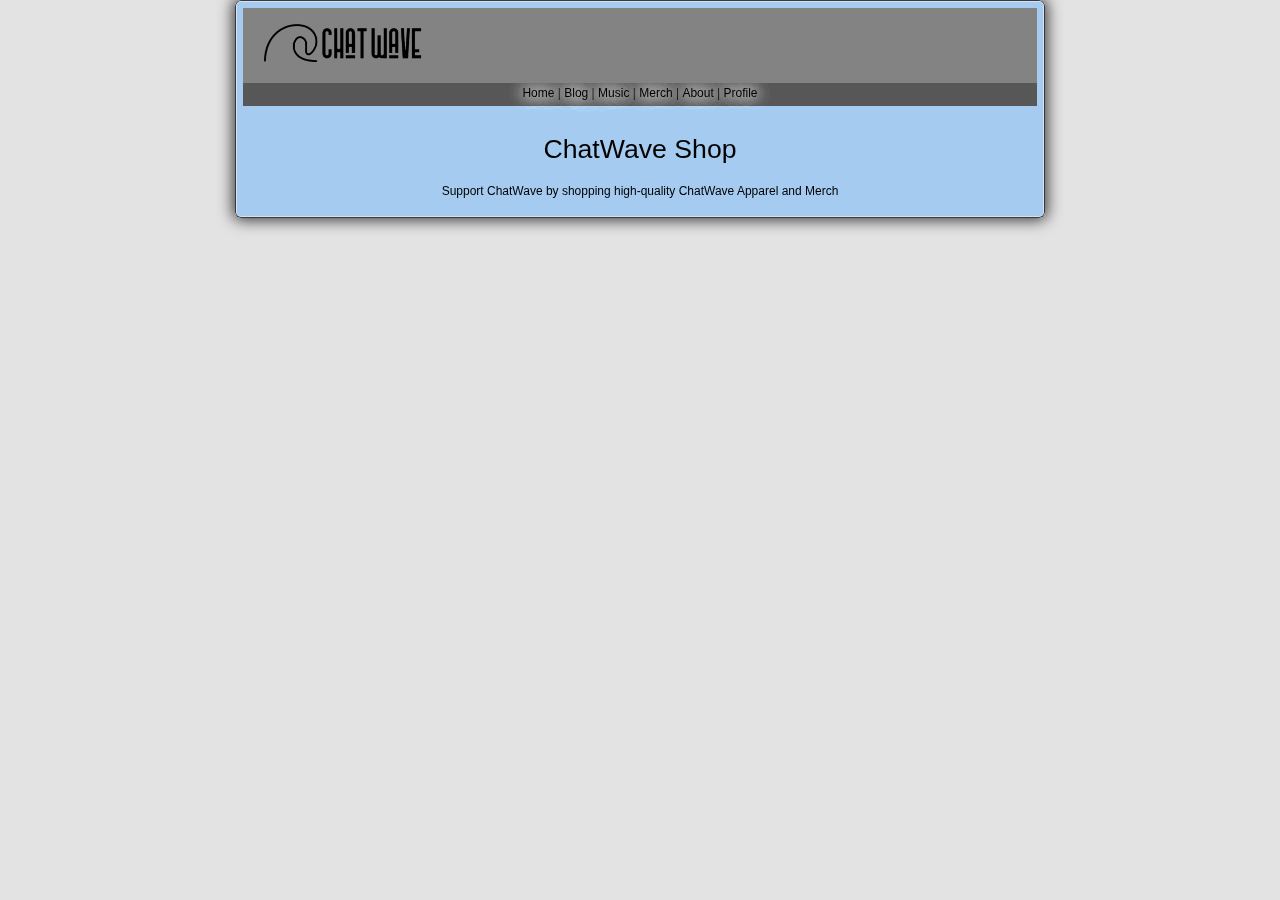
==== merch.html @ 29eb219a "Add files via upload" ====
<!DOCTYPE html>
<html lang="en">

<head>
    <meta charset="UTF-8">
    <meta name="viewport" content="width=device-width, initial-scale=1.0">
    <title>About ChatWave</title>
    <link rel="stylesheet" href="merch.css">
    <link rel="stylesheet" href="https://cdnjs.cloudflare.com/ajax/libs/font-awesome/5.15.1/css/all.min.css">

</head>

<body>
 <div class="scene">
        <div class="card">
            <div class="container card__face card__face--front">
                <nav class="">
                    <div class="top">
                        <div class="left">
                            <a href="index.html">
                                <img class="logo logo-fallback" src="logo.png"
                                    alt="SpaceHey" fetchpriority="high" style="aspect-ratio: 55/14;">
                            </a>
                        </div>
        
                       
                    </div>
                    <ul class="links">
                        <li class="active"><a href="index.html">Home</a></li>
        
                        <li class=""><a href="blog.html">Blog</a></li>
          <li class=""><a href="music.html">Music</a></li>
                        <li class="special "><a href="merch.html">Merch </a></li>
                        <li class=""><a href="about.html">About</a></li>
                        <li class="special "><a href="profile.html">Profile </a></li>
                        
                    </ul>
                </nav>
        </nav>

  <h1>ChatWave Shop</h1>

  <h3>Support ChatWave by shopping high-quality ChatWave Apparel and Merch</h3>
    
</body>

</html>
---- merch.css ----
* {
    box-sizing: border-box;
}

@keyframes windowOpen {
    0% {
        opacity: 0.3;
        transform: perspective(200px) rotateX(0.75deg) translateY(-5px) scale(0.985);
    }

    to {
        opacity: 1;
        transform: perspective(200px) rotateX(0) rotateY(0) translateY(0) scale(1);
    }
}

@font-face {
    font-family: "Segoe UI";
    src: url("./fonts/normal/segoeui.eot");
    src: local("Segoe UI"), local("Segoe"), local("Segoe WP"),
        url("https://win7.nota-robot.com/fonts/normal/segoeui.eot?#iefix") format("embedded-opentype"),
        url("https://win7.nota-robot.com/fonts/normal/segoeui.woff") format("woff"),
        url("https://win7.nota-robot.com/fonts/normal/segoeui.svg#SegoeUI") format("svg");
    font-weight: normal;
    font-style: normal;
}

@font-face {
    font-family: "Segoe UI Semibold";
    src: url("./fonts/semibold/seguisb.eot");
    src: local("Segoe Semibold"), local("Segoe WP Semibold"),
        url("https://win7.nota-robot.com/fonts/semibold/seguisb.eot?#iefix") format("embedded-opentype"),
        url("https://win7.nota-robot.com/fonts/semibold/seguisb.woff") format("woff"),
        url("https://win7.nota-robot.com/fonts/semibold/seguisb.svg#SegoeUISemibold") format("svg");
    font-weight: normal;
    font-style: normal;
}

@font-face {
    font-family: "Segoe UI Bold";
    src: url("https://win7.nota-robot.com/fonts/bold/segoeuib.eot");
    src: local("Segoe Bold"), local("Segoe WP Bold"),
        url("https://win7.nota-robot.com/fonts/bold/segoeuib.eot?#iefix") format("embedded-opentype"),
        url("https://win7.nota-robot.com/fonts/bold/segoeuib.woff") format("woff"),
        url("https://win7.nota-robot.com/fonts/bold/segoeuib.svg#SegoeUI") format("svg");
    font-weight: normal;
    font-style: normal;
}

@font-face {
    font-family: "Segoe UI Light";
    src: url("https://win7.nota-robot.com/fonts/light/segoeuil.eot");
    src: local("Segoe UI Light"), local("Segoe WP Light"),
        url("https://win7.nota-robot.com/fonts/light/segoeuil.eot?#iefix") format("embedded-opentype"),
        url("https://win7.nota-robot.com/fonts/light/segoeuil.woff") format("woff"),
        url("https://win7.nota-robot.com/fonts/light/segoeuil.svg#SegoeUI") format("svg");
    font-weight: normal;
    font-style: normal;
}

body {
    /* background-image: url(https://external-media.spacehey.net/media/sdn7meUeWIXeenMOhhumZzbGHheMZe_rUscErpxXb7zw=/https://static.miraheze.org/windowswallpaperwiki/5/50/Img0_%28Windows_7%29.jpg); */
    background: url('./ezgif.com-video-to-gif.gif');
    background-size: cover;
    background-attachment: fixed;
    background-position: center;
}

nav .top {
    background: none;
}

main {
    background: none;
}

nav .links {
    background: none;
}

nav .links a {
    text-shadow: 0px 0px 16px #ffffff, 0px 0px 16px #ffffff, 0px 0px 16px #ffffff,
        0px 0px 16px #ffffff !important;
}

* {
    font-size: 9pt !important;
    font-family: Segoe UI, sans-serif !important;
    color: black !important;
    text-decoration: none !important;
    cursor: context-menu !important;
    font-weight: normal !important;
}

.container:before {
    border-radius: 6px;
    height: 100%;
    left: 0;
    top: 0;
    box-shadow: 0px 0px 15px 2px #000000c3,
        inset 0px 0px 0px 1px var(--aero-black), inset 0px 0px 0px 2px #d9e2eb;
    background: linear-gradient(#fff0 20%,
            hsla(0, 0%, 100%, 0.7) 29%,
            transparent 29.3%);
}

.container {
    animation: 0.5s windowOpen cubic-bezier(0.19, 1, 0.22, 1);
    box-shadow: 0 0 15px 2px #000000c3, inset 0 0 0 1px var(--aero-black),
        inset 0 0 0 2px #d9e2eb;
    background: linear-gradient(-139deg,
            rgba(135, 173, 190, 0.47) 0%,
            rgba(0, 0, 0, 0) 25%),
        var(--aero-accent);
    border-radius: 6px;
    -webkit-backdrop-filter: blur(3px);
    backdrop-filter: blur(3px);
    padding: 8px;
}

:root {
    --accent: #74b8fc;
    --aero-white: #ffffff7a;
    --aero-black: #000000bd;
    --saturation: 100%;
    --brightness: 100%;
    --intensity: 80%;
    --aero-color: rgba(116, 184, 252, calc(0.7 * var(--intensity)));
    --aero-accent: color-mix(in srgb,
            #000,
            color-mix(in srgb, var(--aero-color) var(--saturation), transparent) var(--brightness));
}

footer {
    background: none !important;
}

.container {
    background-image: url("./future.mp4");
    background-position: center;
    background-attachment: fixed;
    background-size: cover;
}

.logout-btn {
    color: black;
}

.logout-btn,
.blog-entry .kudos-btn {
    color: black !important;
    font-size: 9pt;
    outline: none;
    border: solid thin #707070 !important;
    border-radius: 3px;
    min-width: 60px;
    padding: 2px 12px;
    box-shadow: inset 0 0 0 1px var #ffffff7a !important;
    background: linear-gradient(180deg,
            rgba(242, 242, 242, 1) 0%,
            rgba(235, 235, 235, 1) 40%,
            rgba(221, 221, 221, 1) 40%,
            rgba(207, 207, 207, 1) 100%) !important;
    position: relative;
    z-index: 1;
    transition: opacity 0.35s linear;
    text-decoration: none !important;
}

button {
    outline: none;
    border: solid thin #707070 !important;
    border-radius: 3px;
    min-width: 60px;
    padding: 2px 12px;
    box-shadow: inset 0 0 0 1px var #ffffff7a !important;
    background: linear-gradient(180deg,
            rgba(242, 242, 242, 1) 0%,
            rgba(235, 235, 235, 1) 40%,
            rgba(221, 221, 221, 1) 40%,
            rgba(207, 207, 207, 1) 100%) !important;
    position: relative;
    z-index: 1;
    transition: opacity 0.35s linear;
    cursor: context-menu !important;
}

button:hover {
    border: solid thin #3c7fb1 !important;
}

button:before {
    position: absolute;
    content: "";
    top: 0;
    right: 0;
    bottom: 0;
    left: 0;
    background: linear-gradient(180deg,
            rgba(234, 246, 253, 1) 0%,
            rgba(217, 240, 252, 1) 40%,
            rgba(190, 230, 253, 1) 40%,
            rgba(167, 217, 245, 1) 100%) !important;
    z-index: -1;
    transition: opacity 0.35s linear;
    opacity: 0;
    border-radius: 3px;
}

button:hover:before {
    opacity: 1;
}

button:after {
    box-shadow: inset 0 0 0 1px #95ade474 !important;
    position: absolute;
    content: "";
    top: 0;
    right: 0;
    bottom: 0;
    left: 0;
    background: linear-gradient(180deg,
            rgba(229, 244, 252, 1) 0%,
            rgba(196, 229, 246, 1) 40%,
            rgba(152, 209, 239, 1) 40%,
            rgba(104, 179, 219, 1) 100%) !important;
    z-index: -1;
    transition: opacity 0.1s linear;
    opacity: 0;
    border-radius: 3px;
}

button:active:after {
    opacity: 1;
}

button {
    height: 22px;
    font-size: 9pt;
}

h1 {
    margin-top: 20pt;
    font-size: 20pt !important;
}

.profile .contact,
.profile .url-info,
.profile .table-section,
.setting-section,
.home-actions {
    border: none !important;
}

.heading {
    background: none !important;
}

h4 {
    font-size: 11pt !important;
    padding-bottom: 2px;
}

input[type="text"] {
    border-top: solid thin #abadb3;
    border-left: solid thin #e2e3ea;
    border-bottom: solid thin #e3e9ef;
    border-right: solid thin #dbdfe6;
    outline: none;
    box-shadow: inset 0 0 0 1px var(--aero-white);
}

td {
    border-top: solid thin #abadb3;
    border-left: solid thin #e2e3ea;
    border-bottom: solid thin #e3e9ef;
    border-right: solid thin #dbdfe6;
    outline: none;
    box-shadow: inset 0 0 0 1px #ffffff57;
    background: #ffffffba !important;
    border-radius: 2px;
}

.general-about .profile-pic img {
    background-image: url("https://external-media.spacehey.net/media/sIusA89ZQU_CvoDKSI7Y5euTWx2CtCDAkBGE9fPUA7Dk=/https://i.ibb.co/QfNrLwY/active-animated-from-2.png");
    max-height: 149px;
    width: 144px;
    max-width: 100%;
    border: 0px solid rgba(0, 0, 0, 0);
    padding: 25px;
    padding-top: 19px;
    border-radius: 2px;
}

.general-about .profile-pic {
    height: 138px;
}

.form-popup-bg {
    position: absolute;
    top: 0;
    left: 0;
    right: 0;
    bottom: 0;
    display: flex;
    flex-direction: column;
    align-content: center;
    justify-content: center;
    background-color: rgba(94, 110, 141, 0.9);
    opacity: 0;
    visibility: hidden;
    transition: opacity 0.3s 0s, visibility 0s 0.3s;
    overflow-y: auto;
    z-index: 10000;
}

.form-popup-bg.is-visible {
    opacity: 1;
    visibility: visible;
    transition: opacity 0.3s 0s, visibility 0s 0s;
}

.form-container {
    background-color: #2d3638;
    border-radius: 10px;
    box-shadow: 0 10px 20px rgba(0, 0, 0, 0.19), 0 6px 6px rgba(0, 0, 0, 0.23);
    display: flex;
    flex-direction: column;
    width: 100%;
    max-width: 700px;
    margin-left: auto;
    margin-right: auto;
    position: relative;
    padding: 40px;
    color: #fff;
}

.close-button {
    background: none;
    color: #fff;
    width: 40px;
    height: 40px;
    position: absolute;
    top: 0;
    right: 0;
    border: solid 1px #fff;
}

.form-popup-bg:before {
    content: '';
    background-color: #fff;
    opacity: 0.25;
    position: absolute;
    top: 0;
    left: 0;
    right: 0;
    bottom: 0;
}








a {
    color: rgb(70, 65, 65);
}

.site-footer {
    background-color: #333;
    color: #fff;
    padding: 20px 0;
}

.footer-content {
    display: flex;
    justify-content: space-between;
    padding: 0 20px;
}

.footer-section {
    flex: 1;
    margin-right: 20px;
}

.footer-section:last-child {
    margin-right: 0;
}

.footer-links {
    list-style: none;
    padding: 0;
}

.footer-links li {
    margin-bottom: 10px;
}

.footer-links a {
    color: #fff;
    text-decoration: none;
}

.footer-links a:hover {
    text-decoration: underline;
}

.footer-bottom {
    text-align: center;
}

footer {
    text-align: center;
    font-size: 70%;

    padding: 10px 5px;
    background-color: #e3e3e3;
}

footer img {
    display: inline-block;
    vertical-align: middle;
}

footer p {
    vertical-align: middle;
    margin: 10px 0 5px 0;
    font-size: 90%;
}

footer .copyright {
    font-size: 80%;
    text-decoration: underline;
    text-decoration-thickness: 0.5px;
}

html {
    line-height: 1.225;
}

html,
body {
    margin: 0;
    padding: 0;
}

body {
    background-color: #e3e3e3;
    font-family: verdana, arial, sans-serif, helvetica;
}

.container {
    width: 810px;
    max-width: 100%;
    margin: 0 auto 10px;
    text-align: center;
}

time.ago {
    opacity: 0;
}

.soon {
    opacity: 0.7;
}

details summary {
    cursor: pointer;
    user-select: none;
}

a {
    color: #1e40af;
    text-decoration: none;
}

a:hover,
a:active,
.blog-entry .kudos-btn:hover,
.blog-entry .kudos-btn:active {
    color: #c00;
    text-decoration: underline;
}

p,
ol li,
ul:not(nav .links):not(footer .links) li {
    font-size: 0.875em;
    font-size: max(0.875em, 12px);
}

ol li ol li {
    font-size: 100%;
}

ul {
    padding-left: 20px;
}

nav {
    color: white;
    font-size: 72%;
    font-size: max(72%, 12px);
    text-align: center;
}

.nav-info {
    background: #f9c56c;
    color: black;
    padding: 12px 10px;
    font-weight: bold;
}

.nav-info p {
    margin: 0;
}

.nav-info.light {
    background: #fcdbb8;
}

nav .top {
    background: #838383;
    padding: 15px 10px 14px 10px;
    display: flex;
    position: relative;
}

nav .top a {
    text-decoration: none;
    color: inherit;
}

nav .top a:hover {
    text-decoration: underline;
}

nav .top div {
    display: inline-block;
    vertical-align: top;
}

nav .top .left a {
    text-decoration: none;
    color: inherit;
}

nav .top .left img {
    margin: 0 0 0 6px;
}

nav .top .left .logo {
    width: 165px;
    height: 42px;
}

nav .top .left .logo.april-fools:hover {
    animation: rotate 6s infinite linear;
}

@keyframes rotate {
    from {
        transform: rotate(0deg);
    }

    to {
        transform: rotate(-359deg);
    }
}

nav .top .left .christmas,
nav .top .left .special-icon {
    height: 42px;
    width: auto;
}

nav .top .center {
    text-align: center;
    flex: 1;
}

nav .top .center form {
    margin-top: -2px;
    width: 100%;
}

nav .top .right {
    text-align: right;
}

nav .top .right .support-right {
    margin-top: 5px;
}

nav .links {
    background-color: #575757;
    padding: 3.5px 16px;
}

nav .links .icon {
    vertical-align: -0.41em;
}

nav .links,
footer .links {
    margin: 0;
    list-style: none;
}

footer .links {
    font-size: 0.875em;
    margin: 16px 0 5px 0;
    padding: 0;
    text-align: center;
}

nav .links li,
footer .links li {
    display: inline-block;
}

nav .links li.active a {
    font-weight: bold;
}

nav .links li:not(:last-child)::after,
footer .links li:not(:last-child)::after {
    content: " | ";
    color: black;
}

nav .links li {
    min-height: 1.4em;
}

nav .links a {
    text-decoration: none;
    color: white;
    text-shadow: 0 0 7px #095dc3;
    /*to improve the color contrast*/
    font-size: 0.98em;
    font-size: max(0.98em, 12px);
}

nav .links a:hover {
    text-decoration: underline;
    color: #040c5c;
}

nav .links .special a {
    color: #ffff33;
}

main {
    background: white;
    color: black;
    padding: 6px 0px;
    font-size: 80%;
}

main .left,
main .right {
    padding: 10px;
}

footer {
    text-align: center;
    font-size: 70%;
    margin: 10px 0 10px;
    padding: 10px 5px;
    background-color: #e3e3e3;
}

footer img {
    display: inline-block;
    vertical-align: middle;
}

footer p {
    vertical-align: middle;
    margin: 10px 0 5px 0;
    font-size: 90%;
}

footer .copyright {
    font-size: 80%;
    text-decoration: underline;
    text-decoration-thickness: 0.5px;
}

.welcome {
    background: #b1b1b1;
    background-position: center center;
    background-size: cover;
    padding: 5px;
    margin: 0 0 10px 0;
}

.welcome img {
    margin: 5px auto;
    height: 35px;
    max-width: 100%;
    display: block;
}

.welcome.standalone {
    margin: 0 auto 15px auto;
    width: 300px;
}

.indie-box {
    outline: 1px solid #039;
    margin: 20px 0 10px 0;
    padding: 5px 5px 15px 5px;
    text-align: center;
    font-weight: bold;
}

.indie-box p {
    margin: 8px 0 0 0;
}

.indie-box .more-details {
    font-size: 90%;
    font-weight: normal;
}

.indie-box .donate-link {
    display: block;
}

.indie-box .donate-btn {
    width: 135px;
    max-width: 100%;
    margin-top: 10px;
    aspect-ratio: 147/47;
}

.box {
    text-align: center;
    border: 1px solid #039;
    margin: 0 0 10px 0;
    padding: 5px 5px 15px 5px;
    color: #039;
}

.box.standalone {
    width: 300px;
    max-width: 100%;
    margin: 0 auto;
}

.box h4,
.box p {
    margin: 0;
    padding: 0;
}

.box td.label {
    min-width: 61px;
}

.box label {
    color: black;
}

.box form table {
    margin-left: auto;
    margin-right: auto;
    max-width: 100%;
}

.box .remember td,
.box .buttons td {
    padding-bottom: 8px;
}

.box .email td,
.box .password td {
    text-align: right;
}

.box .email input,
.box .password input {
    width: 100%;
    max-width: 100%;
}

.box .email td {
    padding-top: 8px;
}

.box .password td {
    padding-bottom: 8px;
}

.box .remember,
.box .forgot {
    font-size: 80%;
    font-size: max(80%, 12px);
}

.box .remember label {
    vertical-align: top;
}

.box .forgot {
    float: right;
    text-align: right;
    font-weight: bold;
    display: block;
}

.box button {
    text-transform: uppercase;
    padding: 2px 5px;
    cursor: pointer;
    border-width: 1px;
    border-style: solid;
}

.login_btn {
    background: white;
    border-color: #b1b1b1 #1f1f1f #1f1f1f #b1b1b1;
    color: #4368b4;
}

.signup_btn,
.login_btn.standalone {
    font-weight: bold;
    background: #000000;
    color: white;
}

.login_btn.standalone,
.signup_btn.standalone {
    width: 100%;
}

.home .new-people,
.user-home .new-people,
.home .spa {
    margin-right: 8px;
}

.invite-tip {
    font-size: 0.8em;
    display: inline-block;
    margin: 0;
}

.value-info .icon {
    height: 1.2em;
    width: 1.2em;
    vertical-align: -0.25em;
    margin-left: 0.3em;
}

.value-info p {
    text-align: right;
}

.value-info p:not(:first-child) {
    margin-top: 5px;
}

.value-info p:not(:last-child) {
    margin-bottom: 5px;
}

.new-people {
    border: 1px solid #575757;
}

.new-people .top {
    background-color: #575757;
    overflow-wrap: break-word;
    word-break: break-word;
}

.new-people .top,
.new-people .inner {
    padding: 4px 8px;
}

.new-people h4,
.new-people p {
    margin: 0;
    padding: 0;
}

.new-people p {
    font-weight: bold;
    width: 100%;
    text-align: center;
    overflow-wrap: break-word;
    word-break: break-word;
}

.new-people.cool .inner {
    display: flex;
    overflow-x: auto;
}

.new-people .person {
    margin: 5px 10px;
    width: 80px;
    min-height: 100px;
    display: inline-block;
    align-self: flex-end;
}

.new-people .person img:not(.icon) {
    max-width: 80px;
    max-height: 80px;
    margin: 5px auto 0 auto;
    display: block;
}

.new-people .view-more {
    margin: 5px 10px;
    min-width: 80px;
    min-height: 100px;
    display: inline-block;
    display: flex;
    justify-content: center;
    align-items: center;
}

.top h4 {
    color: white;
}

.spa {
    margin: 14px 0 3px 0;
}

.spa .heading {
    background: #575757;
    padding: 2px 7px;
}

.spa.orange .heading {
    background: #575757;
}

.spa .heading h4 {
    margin: 0;
    display: inline-block;
}

.spa:not(.specials) .inner {
    padding: 6px 5px 3px 5px;
}

.spa:not(.specials) .inner img {
    width: 100%;
    cursor: pointer;
}

.spa.specials .inner .details {
    min-height: 106px;
    margin-right: 0;
}

.user-home .spa.specials .inner .details {
    font-size: 97%;
}

.music .heading,
.specials .heading,
.bulletin-preview .heading,
.blog-sub-preview .heading {
    background: #575757;
    padding: 5px 7px;
    margin: 10px 8px 10px 0;
    color: white;
}

.spa.specials .heading {
    margin: 0 0 5px 0;
}

.spa.specials .inner {
    padding: 6px 13px 10px 13px;
}

.user-home .specials:not(.spa) .heading,
.user-home .bulletin-preview .heading,
.user-home .blog-sub-preview .heading {
    margin: 25px 0 10px 0;
}

.user-home .specials.spa {
    margin-top: 25px;
}

.user-home .blog-sub-preview {
    margin-bottom: 18px;
}

.user-home .blog-sub-preview .blog-entries {
    padding: 0 7px;
}

.music .heading a.more,
.specials .heading a.more,
.friends .heading a.more,
.new-people .top a.more,
.bulletin-preview .heading a.more,
.blog-sub-preview .heading a.more,
.spa .heading .spa-info {
    float: right;
    margin-top: 1px;
    font-size: 80%;
    color: white;
}

.music .heading h4,
.specials .heading h4,
.new-people .top h4,
.bulletin-preview .heading h4,
.blog-sub-preview .heading h4 {
    margin: 0;
    font-size: 0.9em;
    display: inline-block;
}

.bulletin-preview table {
    margin-bottom: 15px;
}

.music .inner,
.specials .inner {
    padding: 6px 15px 10px 15px;
    min-height: 120px;
}

.music .inner .cover,
.specials .inner .image {
    float: left;
    margin: 0 20px 5px 0;
    display: block;
}

.music .inner .cover img,
.specials .inner .image img {
    width: 110px;
    max-width: 100%;
    display: block;
    aspect-ratio: 1/1;
}

.specials .inner .image.tall img {
    width: auto;
    height: 110px;
    aspect-ratio: unset;
}

.music .inner .details,
.specials .inner .details {
    margin: 0 7px 0 0;
    display: block;
}

.music .inner .details h4,
.specials .inner .details h4 {
    margin: 2px 0 0 0;
}

.specials .inner h4.inner-heading {
    margin: 0 0 10px 0;
}

.music .inner .details h5,
.specials .inner .details h5 {
    margin: 3px 0 0 0;
}

.music .inner .details p,
.specials .inner .details p {
    margin: 7px 0 0 0;
}

.info-area {
    padding: 10px;
    width: 100%;
}

.info-box {
    border: 1px solid #575757;
    background: #b1b1b1;
    padding: 5px 5px 30px 5px;
    position: relative;
}

.info-box:not(:last-child) {
    border-right-width: 0px;
}

.info-box p {
    font-size: 90%;
    font-size: max(90%, 12px);
    margin: 0;
}

.info-box h3 {
    color: black;
    margin: 0;
    margin-bottom: 5px;
}

.info-box .link {
    text-align: right;
    margin-top: 10px;
    position: absolute;
    bottom: 10px;
    right: 10px;
}

.info-box .link:not(a) {
    color: #c00;
}

.updates {
    padding: 0;
    margin: 0;
    list-style: none;
}

.updates li {
    margin: 0 0 10px 0;
    display: list-item;
    list-style-type: "Â»";
    padding-inline-start: 1ch;
}

.profile h1 {
    font-size: 1.5em;
    margin: 0 0 10px 0;
}

.general-about .profile-pic {
    display: block;
    float: left;
    margin: 0 15px 8px 0;
    height: 160px;
}

.general-about .profile-pic img {
    max-width: 160px;
    max-height: 160px;
}

.general-about .details {
    display: block;
}

.general-about .details.below {
    width: 100%;
    display: inline-block;
}

.profile .mood {
    width: 100%;
    display: inline-block;
}

.profile .mood p {
    margin: 0 0 8px 0;
}

.profile .contact,
.profile .url-info,
.profile .table-section,
.setting-section,
.home-actions {
    width: 100%;
    border: 2px solid #60a5fa;
    margin: 10px 0;
}

.setting-section {
    margin: 15px 0;
}

.profile .contact .heading,
.profile .table-section .heading,
.setting-section .heading,
.home-actions .heading {
    background: #60a5fa;
    color: white;
    padding: 2px 7px;
}

.profile .contact .heading h4,
.profile .table-section .heading h4,
.profile .blurbs .heading h4,
.profile .friends .heading h4,
.blog-entry .comments .heading h4,
.bulletin .comments .heading h4,
.home-actions .heading h1,
.setting-section .heading h4,
.statistics .heading h4 {
    margin: 0;
    display: inline-block;
}

.profile .contact .f-row {
    margin: 7px;
    font-weight: bold;
    font-size: 0.875em;
}

.profile .url-info {
    padding: 4px 7px;
}

.profile .url-info p {
    font-size: 100%;
    margin: 0;
    word-break: break-all;
}

.profile .url-info.view-full-profile {
    text-align: center;
}

table.details-table {
    width: 100%;
}

.details-table td:first-child {
    background: #bfdbfe;
    color: #1d4ed8;
    font-weight: bold;
    width: 33%;
}

.details-table td {
    background: #dbeafe;
    vertical-align: top;
}

.details-table.left-big td:first-child {
    width: unset;
}

.details-table.left-big td {
    width: 33%;
}

.details-table td p {
    margin: 0;
    overflow-wrap: break-word;
    word-break: break-word;
}

.details-table td * {
    max-width: 100%;
}

.profile .blurbs {
    margin: 20px 0;
}

.profile .blurbs .heading,
.profile .friends .heading {
    background: #f9c56c;
    color: #ed0707;
    padding: 2px 7px;
}

.blog-entry .comments .heading,
.bulletin .comments .heading {
    padding: 10px 7px;
    border-top: 2px solid rgba(0, 0, 0, 0.4);
    margin-top: 10px;
}

.blog-category .right h2 {
    overflow-wrap: break-word;
    word-break: break-word;
}

.edit-link {
    font-size: 90%;
}

.edit-link.right-side {
    text-align: right;
    margin: 3px 5px 4px 5px;
}

.settings-sessions-table {
    margin: 10px 0 0 0;
    width: 100%;
    text-align: left;
    overflow-x: auto;
    white-space: nowrap;
}

.logout-btn,
.blog-entry .kudos-btn {
    background: none !important;
    border: none;
    padding: 0 !important;
    cursor: pointer;
    user-select: text;
    text-decoration: none;
    color: #1e40af;
}

.logout-btn,
.logout-form {
    color: white;
    display: inline-block;
    font-size: 100%;
}

.logout-btn {
    font-family: revert;
}

.logout-btn:hover,
.logout-btn:active {
    color: inherit;
    text-decoration: underline;
}

.profile .blurbs .inner,
.profile .friends .inner,
.blog-entry .comments .inner,
.bulletin .comments .inner,
.setting-section .inner {
    padding: 7px;
}

.setting-section .inner p:last-child {
    margin-bottom: 0;
}

.profile .blurbs .section {
    margin-bottom: 14px;
}

.profile .blurbs .section h4 {
    margin: 0;
    color: #ed0707;
}

.profile .blurbs .section p,
.profile .friends p,
.blog-entry .comments p,
.bulletin .comments p {
    margin: 0 0 8px 0;
}

.profile .friends .person {
    width: 105px;
    display: inline-block;
    padding: 0 10px 15px 0;
}

.profile .friends .person p {
    color: #666666;
    font-weight: bold;
    width: 100%;
    overflow-wrap: break-word;
    word-break: break-word;
    font-size: 100%;
    text-align: center;
}

.profile .friends .person img:not(.icon) {
    max-width: 95px;
    max-height: 95px;
    display: block;
    margin: 0 auto;
}

.count {
    color: #d32626;
}

.comment-replies {
    padding: 0 5px;
    border: 5px solid white;
    margin-top: 10px;
}

.comment-reply {
    padding: 10px 5px;
}

.comment-reply:not(:first-child) {
    border-top: 1px solid black;
}

.comment-reply p {
    margin: 0;
}

table.comments-table,
table.music-table,
table.bulletin-table,
table.forum-table,
table.groups-table {
    width: 100%;
    overflow-wrap: break-word;
    word-break: break-word;
}

table.forum-table,
table.groups-table,
table.bulletin-table {
    border-collapse: collapse;
    border-spacing: 0;
}

.forum-table th,
.forum-table td,
.groups-table th,
.groups-table td,
.bulletin-table th,
.bulletin-table td {
    border: 1px solid black;
    padding: 7px;
}

.forum-table th.subject,
.forum-table td.subject,
.groups-table th.name,
.groups-table td.name {
    width: 100%;
}

.groups-table td.name {
    text-align: left;
    vertical-align: top;
}

.groups-table td.name p {
    margin: 3px 10px;
}

.forum-table th:not(.subject),
.forum-table td:not(.subject),
.groups-table th:not(.name),
.groups-table td:not(.name) {
    width: auto;
    white-space: nowrap;
}

.comments-table p,
.music-table p,
.bulletin-table p,
.forum-table p,
.groups-table p {
    font-size: 100%;
}

.bulletin-table .user-info {
    width: 34%;
}

.forum-table .user-info {
    width: 70px;
    max-height: 70px;
    padding: 0;
}

.forum-table .user-info .profile-pic {
    max-width: 70px;
    max-height: 70px;
    vertical-align: bottom;
    /* to hide gap from link */
}

.forum-table tr.topic-closed {
    opacity: 0.8;
    font-style: italic !important;
}

.forum-table th.subject,
.forum-table td.subject {
    position: relative;
}

.forum-table .pinned {
    font-size: 0.8em;
    color: #332c25;
    margin-top: 2.4px;
    display: inline-block;
    font-weight: bold;
    font-style: italic;
    position: absolute;
    top: 2px;
    left: 4px;
}

.forum-table .pinned .icon {
    height: 1.3em;
    width: 1.3em;
    vertical-align: top;
}

.topic-closed-message {
    overflow: hidden;
    text-align: center;
    color: #545454;
}

.topic-closed-message h5 {
    margin: 18px 0 0 0;
    font-weight: normal;
}

.topic-closed-message h3 {
    margin: 4px 0 27px 0;
}

.topic-closed-message a {
    color: black;
}

.groups-table .group-info {
    width: 90px;
    max-height: 90px;
    padding: 0;
}

.groups-table .group-info .group-pic {
    max-width: 90px;
    max-height: 90px;
    vertical-align: bottom;
    /* to hide gap from link */
}

.bulletin-table p {
    margin: 5px 0;
}

.bulletin-table:not(.preview) .user-info p {
    margin: 0 0 5px 0;
}

.bulletin-table td.subject {
    width: 100%;
}

.bulletin-table td:not(.subject):not(.user-info) {
    white-space: nowrap;
}

.bulletin-table td {
    text-align: center;
    vertical-align: top;
    overflow-wrap: break-word;
    word-break: break-word;
}

.forum-table td,
.groups-table td {
    text-align: center;
    overflow-wrap: break-word;
    word-break: break-word;
}

.forum-table td.reply-count,
.groups-table td.member-count {
    font-size: 110%;
}

.comments-table td:first-child,
.music-table td:first-child {
    background: #f9c56c;
    text-align: center;
    font-weight: bold;
    width: 38%;
}

.comments-table td,
.music-table td {
    background: #fcdbb8;
    vertical-align: top;
}

.comments-table td:first-child img:not(.icon) {
    width: 90px;
    max-width: 100%;
    max-height: 200px;
}

.bulletin-table td:first-child img:not(.icon) {
    width: 80px;
    max-width: 100%;
    max-height: 150px;
}

.comments-table td pre,
.music-table td pre {
    white-space: pre-wrap;
}

.comments-table td *,
.bulletin-table td * {
    max-width: 100%;
}

.comments-table .report {
    font-size: 0.7em;
    float: right;
    margin: 8px 5px !important;
}

.comments-table .pinned {
    font-size: 0.8em;
    float: right;
    color: #332c25;
    margin-top: 2.4px;
    font-weight: bold;
    font-style: italic;
}

.comments-table .pinned .icon {
    height: 1.3em;
    width: 1.3em;
    vertical-align: top;
}

.music-table .cover {
    width: 140px;
    max-width: 100%;
}

.music-table .copyright {
    font-size: 58%;
    opacity: 0.8;
}

.music-table .music-button,
.featured-playlist .music-button {
    text-decoration: none;
}

.music-table .music-button img,
.featured-playlist .music-button img {
    width: 115px;
    max-width: 100%;
    display: inline-block;
}

.featured-playlist {
    width: 100%;
    background: #ffdcba;
    padding: 6px 10px;
    overflow: auto;
    margin-bottom: 10px;
}

.featured-playlist a {
    text-decoration: none;
    color: inherit;
}

.featured-playlist .sponsored {
    margin: -10px 0 5px 0;
    opacity: 0.5;
    font-size: 55%;
}

.featured-playlist h2,
.featured-playlist h4 {
    margin: 5px 0;
}

.featured-playlist .text {
    float: left;
    margin: 10px 20px 10px 0;
}

.featured-playlist .music-button img {
    float: right;
    margin: 15px 0 0 0;
    width: 130px;
}

.notification-overview p {
    margin: 7px;
    font-weight: bold;
}

.notification-overview {
    border-bottom: 2px solid #60a5fa;
}

.notifications-list form {
    display: inline-block;
}

.text-red,
.text-red a {
    color: #ed0707;
}

.text-green,
.text-green a {
    color: #059669;
}

.text-yellow,
.text-yellow a {
    color: #dbae2e;
}

.center-container {
    text-align: center;
    padding: 20px 10px 40px 10px;
    margin: 0 auto;
}

.center-container img {
    max-width: 100%;
}

.home-actions {
    background: #dbeafe;
    font-weight: bold;
}

.home-actions .more-options {
    width: 100%;
    display: inline-block;
    padding: 0 5px;
}

.statistics {
    border: 1.4px solid black;
    text-align: center;
    font-weight: bold;
    width: 150px;
    max-width: 100%;
    margin: 15px 0;
}

.statistics .heading {
    background: #1e40af;
    color: white;
    padding: 2px 7px;
}

.user-home .top-row {
    margin-top: 10px;
}

.user-home .blog-preview h4 {
    margin: 0 0 10px 0;
}

.user-home .blog-preview p {
    overflow-wrap: break-word;
    word-break: break-word;
}

.user-home .new-people {
    margin: 14px 0;
}

.legal .changed h5 {
    margin: 20px 0 5px 0;
}

.legal .changed details {
    margin: 5px 0 20px 0;
    font-size: 0.8em;
}

.simple-container {
    margin: 0 auto 30px auto;
    width: 600px;
    padding: 0 8px;
    max-width: 100%;
}

.edit-info {
    background: #dbeafe;
    border: 1px solid #60a5fa;
    width: 100%;
    padding: 5px;
    overflow-wrap: break-word;
    word-break: break-word;
}

.error,
.success,
.info {
    background: #ff0000;
    color: white;
    padding: 8px 5px;
    margin: 10px 0;
}

.success {
    color: black;
    background: #e6f8dd;
    border: 1.5px solid #a0c99c;
}

.info {
    color: black;
    background: #dbeafe;
    border: 1.5px solid #60a5fa;
}

.twofa-info {
    max-width: 400px;
    margin: 40px auto 10px auto;
}

.big_textarea {
    width: 100%;
    height: 170px;
}

.profile-info {
    border: 2px solid rgba(0, 0, 0, 0.7);
    display: flex;
    align-items: center;
    justify-content: center;
    padding: 15px 5px;
    margin-bottom: 10px;
}

.profile-info .inner {
    font-weight: bold;
    text-align: center;
}

.credits p,
.about p {
    line-height: 145%;
    margin: 0 0 15px 0;
}

.credits h2,
.credits h4,
.about h2,
.about h3 {
    margin: 15px 0 4px 0;
}

.ex {
    font-size: 0.7em;
    background: #545454;
    opacity: 0.7;
    padding: 1px 5px;
    border-radius: 2px;
    color: #e8ece9;
    font-weight: bold;
    margin: 0 2px 0 0;
    vertical-align: 2px;
}

.pagination {
    width: 100%;
    margin: 15px 0 5px 0;
    min-height: 20px;
}

.pagination .next {
    float: right;
}

.blog-entries .entry {
    background: #bfdbfe;
    padding: 8px 10px;
    margin: 0 0 15px 0;
    overflow-wrap: break-word;
    word-break: break-word;
}

.blog-entries .entry .publish-date {
    margin: 0;
    font-weight: bold;
    font-size: 0.7em;
}

.blog-entries .entry .pinned {
    float: right;
}

.blog-entries .entry .inner {
    padding: 5px 10px;
}

.blog-entries .entry .inner .title {
    margin: 4px 0 4px 0;
}

.blog-entries .entry .inner .title a {
    color: inherit;
    text-decoration: none;
}

.blog-entries .entry .inner .category {
    margin: 2px 0 8px 0;
    font-size: 0.75em;
}

.blog-entries .entry .inner p {
    margin: 6px 0;
}

.blog-entry .profile-pic img,
.bulletin .profile-pic img {
    max-width: 110px;
    max-height: 110px;
}

.blog-preview p .pinned .icon {
    margin: 0 5px 0 0;
    height: 0.85rem;
    width: 0.85rem;
    vertical-align: -0.2em;
}

.blog-entry .content,
.bulletin .content,
.topic-box .content,
.reply-box .content {
    padding: 0 10px 0 0;
    overflow: hidden;
    overflow-wrap: break-word;
    word-break: break-word;
}

.blog-entry .content p,
.bulletin .content p,
.topic-box .content p,
.reply-box .content p {
    font-size: 1em;
}

.blog-entry .content pre,
.bulletin .content pre,
.topic-box .content pre,
.reply-box .content pre {
    white-space: pre-wrap;
}

.blog-entry .content *,
.bulletin .content *,
.topic-box .content *,
.reply-box .content * {
    max-width: 100%;
}

.blog-entry .title,
.bulletin .title {
    margin: 3px 0 5px 0;
    overflow-wrap: break-word;
    word-break: break-word;
}

.groups-container h4,
.edit-blog-entry h4,
.bulletin .right h4 {
    margin: 3px 0 5px 0;
    overflow-wrap: break-word;
    word-break: break-word;
}

.edit-blog-entry input[type="text"],
.edit-blog-entry textarea,
.edit-blog-entry .wysiwyg {
    width: 100%;
    margin: 10px 0;
}

.edit-group textarea,
.edit-group .wysiwyg {
    width: 100%;
}

.edit-group input[type="text"],
.edit-group textarea,
.edit-group .wysiwyg {
    margin: 10px 0;
}

.wysiwyg_mode button {
    font-size: 0.95em;
}

div.wysiwyg {
    width: 100% !important;
}

.layout-description .wysiwyg {
    height: 200px;
}

.layout-description .wysiwyg iframe {
    min-height: 170px !important;
}

.edit-blog-entry textarea,
.edit-group textarea {
    min-height: 300px;
}

.edit-blog-entry label,
.edit-group label {
    font-weight: bold;
}

.group-category-label {
    font-size: 0.7em !important;
}

.username-box {
    /* https://stackoverflow.com/a/23086377 */
    background-color: #ffffff;
    color: #545454;
    padding: 4px 1px 3px 4px;
    border: 1px #888888 solid;
    font-size: 9pt;
}

.username-box input {
    margin: 0;
}

.edit-blog-entry .comments label {
    font-weight: normal;
}

.edit-blog-entry .publish,
.edit-group .publish {
    min-height: 30px;
    margin: 15px 0 10px 0;
}

.category-list:not(.discover-groups) {
    padding: 20px 4px 4px 4px;
}

.category-list ul {
    list-style: none;
    padding: 0;
    margin: 10px 0;
}

.category-list li {
    margin-bottom: 5px;
    font-size: 0.9em;
    overflow-wrap: break-word;
    word-break: break-word;
}

.category-list.discover-groups ul {
    margin: 0 0 25px 0;
}

.category-list.discover-groups li {
    display: inline-block;
    margin-right: 17px;
}

.category-list.discover-groups li {
    display: inline-block;
    margin-right: 17px;
}

.group-right h1,
.group-right .description {
    overflow-wrap: break-word;
    word-break: break-word;
}

.text-link {
    text-decoration: none;
    color: inherit;
}

@keyframes bgscroll {
    0% {
        background-position: 0 center;
    }

    50% {
        background-position: -999px center;
    }

    100% {
        background-position: -0 center;
    }
}

.art_banner {
    background: url("https://static.spacehey.net/img/art_icons_banner.png");
    background-repeat: repeat-x;
    color: #ecf2f9;
    text-align: center;
    animation: bgscroll 40s infinite linear;
    height: 50px;
    width: 100%;
    overflow: hidden;
}

.advent-info-link {
    text-decoration: none;
    color: inherit;
}

.advent-info {
    background: #ef4444;
    padding: 30px 5px;
    margin: 15px 0 10px 0;
    font-size: 1.4em;
    color: white;
    font-weight: bold;
    text-align: center;
}

.advent-grid a {
    text-decoration: none;
    color: inherit;
}

.advent-day-box {
    color: white;
    background: #ef4444;
    display: inline-block;
    width: 160px;
    height: 160px;
    max-width: 100%;
    padding: 5px;
    margin: 10px;
    font-weight: bold;
    font-size: 8em;
}

.advent-day-box.closed {
    background: #fca5a5;
    cursor: not-allowed;
}

.email-verify-info,
.account-info {
    margin: 10px 10px 3px 10px;
}

.account-info a {
    color: white;
    text-decoration: underline;
}

.invite-text {
    width: 100%;
    min-height: 90px;
    resize: vertical;
    font-size: 1.3em;
}

.invite-share-links a:hover {
    text-decoration: none;
    color: inherit;
}

.invite-share-links a:hover img {
    transform: scale(1.3);
}

.rss-list>li {
    font-size: 1.1em !important;
    margin-bottom: 8px;
}

.rss-list li ul li {
    margin-top: 4px;
}

.about-banner,
.help-banner,
.press-banner {
    background: #1d4ed8;
    width: 100%;
    padding: 15px;
    margin: 10px 0;
    text-align: right;
    min-height: 25px;
    color: white;
}

.about-banner a,
.help-banner a,
.press-banner a {
    color: inherit;
    text-decoration: none;
}

.about-banner .logo,
.help-banner .logo,
.press-banner .logo {
    margin: 0 0 0 auto;
    display: inline-block;
    width: auto;
}

.about-banner .logo img,
.help-banner .logo img,
.press-banner .logo img {
    width: 300px;
    max-width: 100%;
    display: inline-block;
}

.help-banner .logo img,
.press-banner .logo img {
    width: 240px;
}

.help .content,
.help .content p,
.help .content ul,
.help .content li,
.press .content,
.press .content p,
.press .content ul,
.press .content li {
    font-size: 1em;
}

.help .content,
.press .content {
    margin-bottom: 35px;
}

.help h3 {
    margin: 20px 0 0 0;
}

.help .home.content ul {
    padding-left: 14px;
}

.help .home.content li {
    margin-bottom: 8px;
}

.shop-promo {
    border: 1px solid black;
    margin-bottom: 10px;
    width: 100%;
}

.shop-promo a {
    color: inherit;
    text-decoration: none;
}

.shop-promo img {
    max-width: 100%;
}

.shop-promo .middle {
    vertical-align: middle;
    text-align: center;
}

.shop-promo .sticker {
    margin: 10px 0 5px 10px;
    padding-right: 20px;
}

.sticker-banner {
    background: #1d4ed8;
    padding: 2px 0 0 5px;
    cursor: pointer;
    margin: 0 0 10px 0;
}

.sticker-banner img {
    max-width: 100%;
    max-height: 55px;
}

.sticker-info,
.admindash-info {
    text-decoration: none;
}

.sticker-info p,
.admindash-info p {
    text-align: center;
    padding: 5px;
    font-size: 92%;
}

.shop .visit {
    font-weight: bold;
    font-size: 1.4em;
}

.shop .product {
    max-width: 100%;
}

.shop .product-img,
.shop .supporter-info {
    width: 260px;
    max-width: 100%;
}

.shop .product-img-desc {
    margin: 0 0 20px 0;
}

.shop .product-img .saturate {
    animation: saturate 7s infinite;
}

@keyframes saturate {

    0%,
    100% {
        filter: saturate(0);
    }

    50% {
        filter: saturate(5);
    }
}

.shop .shipping {
    background: #f9c56c;
    font-weight: bold;
    text-align: center;
    text-transform: uppercase;
    padding: 5px;
    font-size: 105%;
}

.shop .shipping img {
    display: inline-block;
    height: 1.4em;
    margin: 0 0.05em 0 0;
    vertical-align: -0.3em;
}

.shop .how-much {
    margin: 14px 0 5px 0;
}

.shop .price-form input[type="radio"] {
    margin-top: 8px;
}

.shop .price_input {
    font-size: 1.5em;
    padding: 3px 4px;
    width: 200px;
}

.shop .euro {
    font-size: 1.5em;
}

.shop .buy_button {
    font-size: 1.4em;
}

.shop .pay-buttons,
.shop .buy-success {
    display: none;
}

.shop .chosen_price {
    text-align: center;
    margin: 8px 0 10px 0;
}

.supporter {
    color: #ed0707;
    font-size: 90%;
    font-weight: bold;
}

.artproject_participant {
    color: #0096c2;
    font-size: 87%;
    font-weight: bold;
}

.supporter a,
.artproject_participant a {
    text-decoration: none;
    color: inherit;
}

.rss-right {
    float: right;
    margin-top: -33px;
}

.news h1,
.news ul {
    margin-bottom: 25px;
}

.news .rss-right {
    margin-top: -47px;
}

.brand h2 {
    margin: 25px 0 10px 0;
}

.brand h4 {
    margin-bottom: 5px;
}

.brand .logo {
    margin: 20px;
    max-width: 100%;
    width: 250px;
}

.brand .spacehey-icon {
    width: 90px;
    max-width: 100%;
}

.brand .color {
    min-height: 70px;
    width: 300px;
    max-width: 100%;
    background: #1d4ed8;
    color: white;
    font-weight: bold;
    font-size: 2em;
    padding: 30px 0;
    text-align: center;
}

.manage-group-member {
    font-weight: normal !important;
    font-size: 0.7em;
    text-align: center;
}

.group-left .group-pic {
    max-width: 100%;
    max-height: 200px;
    width: 200px;
}

ul.group-actions {
    width: 100%;
    list-style: none;
    border: 2px solid #bfdbfe;
    padding: 0;
    margin: 10px 0 6px 0;
}

ul.group-actions li {
    color: #1e40af;
    background: #bfdbfe;
    margin: 5px;
    padding: 6px 5px;
    text-align: center;
    font-weight: bold;
}

ul.group-actions li:hover {
    background: #dbeafe;
}

ul.group-actions a {
    text-decoration: none;
    color: inherit;
}

.report-group {
    font-size: 0.7em;
    text-align: center;
    margin: 5px 0 5px 0;
}

.forum-container,
.groups-container {
    margin: 0 auto 30px auto;
    width: 750px;
    padding: 0 8px;
    max-width: 100%;
}

.topic-container {
    margin: 8px 14px;
}

.topic-container .replies-headline {
    margin-bottom: 5px;
}

.topic-container .publish-date {
    font-size: 92%;
}

.topic-container .title {
    overflow-wrap: break-word;
    word-break: break-word;
}

.article .edit-info .author-details .publish-date {
    font-size: 80%;
}

.article .edit-info .author-details h4 {
    margin: 10px 0 5px 0;
}

.article .edit-info .author-details p {
    margin: 7px 0;
}

.topic-box {
    background: #dbeafe;
    border: 1px solid #60a5fa;
    margin-top: 15px;
    position: relative;
}

.topic-box .col,
.reply-box .col {
    padding: 10px 10px 5px 10px;
}

.topic-box .m-col p:last-child,
.reply-box .m-col p:last-child {
    margin-bottom: 5px;
}

.topic-info,
.reply-info {
    padding: 5px;
    border-right: 3px solid white;
    font-size: 0.81em;
    overflow-wrap: break-word;
    word-break: break-word;
}

.topic-info h4,
.reply-info h4 {
    margin: 8px 0;
}

.topic-info .profile-pic,
.reply-info .profile-pic {
    width: 100px;
    max-width: 100%;
}

.reply-box {
    background: #fcdbb8;
    border: 2px solid #f9c56c;
    margin-bottom: 10px;
    position: relative;
}

.topic-box .report,
.reply-box .report {
    font-size: 0.7em;
    position: absolute;
    bottom: 4px;
    right: 10px;
}

.layout-screenshot-container {
    min-height: 150px;
}

.layout-screenshot {
    max-width: 100%;
    max-height: 380px;
    margin: 5px 0 0 0;
}

.profile-summary {
    width: 100%;
    border: 2px solid #60a5fa;
    background: #dbeafe;
    margin: 14px 0;
    font-weight: bold;
    min-height: 140px;
}

.profile-summary .profile-pic {
    height: 120px;
    float: left;
    padding: 0 14px 0 0;
}

.profile-summary .profile-pic img {
    max-width: 120px;
    max-height: 120px;
}

a.filter-active {
    font-weight: bold;
}

.private-profile h3 .icon {
    height: 1.2em;
    width: 1.2em;
    vertical-align: top;
}

.private-profile .profile-pic img {
    max-width: 100px;
    max-height: 100px;
}

.icon,
.award img {
    display: inline-block;
    height: 1.4em;
    width: 1.4em;
    aspect-ratio: 1/1;
    margin: 0 0.05em 0 0.1em;
    vertical-align: -0.3em;
    color: rgba(0, 0, 0, 0);
}

.icon.verified {
    height: 0.9em;
    width: 0.9em;
    margin: 0 0.02em 0 0;
    vertical-align: -0.06em;
    filter: drop-shadow(0px 0px 2px rgba(67, 131, 184, 0.2));
}

.icon.emoji {
    user-select: text;
    height: 1.7em;
    width: 1.7em;
    vertical-align: -0.4em;
    margin: 0 0.03em 0 0.03em;
    filter: drop-shadow(0px 0px 0.7px rgba(0, 0, 0, 0.52));
}

.verified-info[data-reason] {
    cursor: pointer;
}

.award {
    display: inline-block;
    margin: 0 5px 0 0;
}

.award img {
    height: 1.6em;
    width: 1.6em;
}

.nsfw img:not(.icon),
img.nsfw {
    filter: blur(3px);
}

img.blur-hover {
    transition: all 0.5s;
    filter: blur(5px);
}

img.blur-hover:hover {
    filter: blur(0px);
}

.no-margin {
    margin: 0 !important;
}

.f-row {
    width: 100%;
    display: table;
    table-layout: fixed;
}

.f-col {
    display: table-cell;
    vertical-align: top;
}

@keyframes animated-bg-gradient {
    0% {
        background-position: 0% 11%;
    }

    50% {
        background-position: 100% 90%;
    }

    100% {
        background-position: 0% 11%;
    }
}

@keyframes blink {
    0% {
        opacity: 1;
    }

    50% {
        opacity: 0;
    }

    100% {
        opacity: 1;
    }
}

blink {
    animation-name: blink;
    animation-iteration-count: infinite;
    animation-timing-function: cubic-bezier(1, 0, 0, 1);
    animation-duration: 2s;
}

.online {
    color: #0c8c00;
    font-weight: bold;
    font-size: 95%;
}

.online img {
    height: 1.5em;
    margin-right: 5px;
    animation-name: blink;
    animation-iteration-count: infinite;
    animation-timing-function: cubic-bezier(1, 0, 0, 1);
    animation-duration: 2s;
}

#captcha {
    width: 300px;
    max-width: 100%;
    margin: 10px 0;
    border: 1px solid black;
    text-align: center;
    background: #f2f0f0;
    display: flex;
    flex-direction: column;
}

#captcha.center {
    margin-left: auto;
    margin-right: auto;
}

#captcha .heading {
    background: #1d4ed8;
    padding: 2px 7px;
    color: white;
    width: 100%;
    position: relative;
}

#captcha .heading h4 {
    margin: 2px 0;
    display: inline-block;
}

#captcha .heading .help {
    color: #f2f0f0;
    position: absolute;
    top: 2px;
    right: 2px;
}

#captcha .inner {
    padding: 5px 15px;
    width: 100%;
    min-height: 120px;
    display: flex;
    flex-direction: column;
    justify-content: center;
    flex: 1;
}

#captcha p.msg {
    width: 100%;
    margin: 0;
}

#captcha p.msg.error-msg {
    color: #ff0000;
}

#captcha p.msg.loading-msg {
    cursor: progress;
}

#captcha .inner h4 {
    margin-top: 8px;
}

#captcha .question {
    width: 100%;
}

#captcha .choices {
    display: flex;
    flex-direction: row;
    justify-content: space-between;
    margin: 5px 0 10px 0;
}

#captcha .choice_btn {
    width: 40px;
    height: 40px;
    border: 2px solid #545454;
    cursor: pointer;
    border-radius: 50%;
    aspect-ratio: 1/1;
    background-color: white;
    background-repeat: no-repeat;
    background-position: center center;
    background-size: cover;
    transition: all 0.4s ease;
}

#captcha .question_btn {
    border-radius: 0;
    border: 2px solid #059669;
    cursor: default;
    pointer-events: none;
    padding: 3px;
    background-origin: content-box;
}

#captcha .choice_btn:hover,
#captcha .choice_btn:active {
    border: 2px solid #ff0000;
    transform: scale(1.1);
}

#captcha .choice_btn.darken {
    filter: brightness(85%);
}

#captcha .question_seperator {
    display: inline-block;
    border-right: 1px solid black;
    height: 40px;
    margin: 0 5px;
}

@media (min-width: 30em) {

    /* DESKTOP */
    .row {
        width: 100%;
        display: table;
        table-layout: fixed;
    }

    .col {
        display: table-cell;
        vertical-align: top;
    }

    .col.w-10 {
        width: 10%;
    }

    .col.w-15 {
        width: 15%;
    }

    .col.w-20 {
        width: 20%;
    }

    .col.w-25 {
        width: 25%;
    }

    .col.w-30 {
        width: 30%;
    }

    .col.w-40 {
        width: 40%;
    }

    .col.w-50 {
        width: 50%;
    }

    .col.w-60 {
        width: 60%;
    }

    .col.w-70 {
        width: 70%;
    }

    .col.w-75 {
        width: 75%;
    }

    .col.w-80 {
        width: 80%;
    }

    .col.w-90 {
        width: 90%;
    }

    .d-hide {
        display: none !important;
    }

    .home .col.left {
        background-image: url("https://static.spacehey.net/img/divider_o.png");
        background-position: right -15px;
        background-repeat: repeat-y;
    }

    .row.middle-space .col:first-child {
        padding-right: 10px;
    }

    .row.middle-space .col:last-child {
        padding-left: 10px;
    }

    .groups-container .group-left {
        padding-right: 15px;
    }

    .groups-container .group-right {
        padding-left: 15px;
    }

    .topic-closed-message h3:before,
    .topic-closed-message h3:after {
        /* https://stackoverflow.com/a/14731123 */
        background-color: #545454;
        content: "";
        display: inline-block;
        height: 1px;
        position: relative;
        vertical-align: middle;
        width: 50%;
    }

    .topic-closed-message h3:before {
        right: 0.5em;
        margin-left: -50%;
    }

    .topic-closed-message h3:after {
        left: 0.5em;
        margin-right: -50%;
    }

    .article .edit-info .author-details .links a,
    .topic-box .links a {
        display: block;
        margin-bottom: 5px;
    }
}

@media (max-width: 30em) {

    /* MOBILE */
    .m-row {
        width: 100%;
        display: table;
        table-layout: fixed;
    }

    .m-col {
        display: table-cell;
        vertical-align: top;
    }

    .m-hide {
        display: none !important;
    }

    nav .top {
        display: block;
    }

    nav.minimal-nav .top {
        display: flex !important;
    }

    nav .top .left {
        width: 100%;
        margin-bottom: 10px;
    }

    nav.minimal-nav .top .left {
        margin-bottom: 0;
    }

    nav .top .right {
        position: absolute;
        top: 8px;
        right: 8px;
    }

    nav .top .center {
        width: 100%;
    }

    nav .top .center form {
        display: flex;
    }

    nav .top .center .search-wrapper {
        flex: 1;
    }

    nav .top .center .search-wrapper input {
        width: calc(100% - 10px);
        max-width: 100%;
    }

    nav .links {
        text-align: center;
        padding: 3.5px 3.5px 5.5px 3.5px;
    }

    .info-box {
        border-right-width: 1px !important;
    }

    .info-box:not(:last-child) {
        border-bottom-width: 0px;
    }

    .home .new-people,
    .home .music .heading,
    .home .spa {
        margin-right: 0;
    }

    .user-home .spa.specials .inner .details {
        font-size: 100%;
    }

    .music .heading,
    .specials .heading,
    .bulletin-preview .heading,
    .blog-sub-preview .heading {
        margin-right: 0;
    }

    .statistics {
        width: 100%;
    }

    .statistics p {
        line-height: 1.4em;
    }

    .category-list:not(.discover-groups) {
        padding-top: 10px;
    }

    .category-list ul {
        margin: 10px 0 0 0;
    }

    .category-list li {
        display: inline-block;
        margin-right: 11px;
    }

    .blog-category .right h1,
    .blog-category .right h2 {
        margin-top: 0;
    }

    .shop .product-img,
    .shop .supporter-info {
        width: 100%;
    }

    .shop .product-img-desc {
        text-align: right;
    }

    .topic-info,
    .reply-info {
        border-right: none;
        border-bottom: 3px solid white;
        padding: 0;
    }

    .topic-info .m-col,
    .reply-info .m-col {
        padding: 5px;
    }

    .topic-info h4,
    .reply-info h4 {
        margin-top: 4px;
    }

    .article .edit-info .profile-pic,
    .article .edit-info .author-details {
        display: inline-block;
        vertical-align: top;
    }

    .article .edit-info .author-details {
        padding-left: 10px;
        width: calc(100% - 115px);
        /* full width minus the profile pic */
        min-width: 145px;
        max-width: 100%;
    }

    .article .edit-info .author-details .links a:not(:last-child),
    .topic-box .links a {
        margin-right: 5px;
    }

    .article .edit-info .author-details .links a:last-child {
        display: block;
        margin-top: 5px;
    }

    .username-box {
        display: block;
    }

    .settings-sessions-table {
        display: block;
    }

    .forum-table th:last-child,
    .forum-table td:last-child {
        display: none;
    }

    .topic-closed-message h3 {
        font-style: italic;
    }

    .bulletin-table .comment-col {
        display: none;
    }

    .bulletin-table .time-col time {
        font-size: 80%;
    }

    ul.group-actions {
        margin: 0 4px 6px 4px;
    }

    .advent-day-box {
        width: calc(100% - 20px);
    }

    #captcha .inner {
        padding: 5px 10px;
    }

    #captcha .choice_btn {
        width: 38px;
        height: 38px;
    }

    #captcha .question_seperator {
        height: 38px;
    }
}

@media (max-width: 17em) {

    /* SUPER-SMALL MOBILES (LIKE FEATURE-PHONES) */
    nav .top {
        padding-top: 8px;
    }

    nav .top .left .logo {
        width: 99px;
        height: 25.2px;
        margin-left: 0;
    }

    nav .links {
        display: flex;
        overflow-x: auto;
        gap: 5px;
        padding-left: 8px;
    }

    nav .links li:not(:last-child)::after {
        display: ruby;
    }

    .music .inner,
    .specials .inner {
        padding: 4px 0 10px 0;
        min-height: 120px;
    }

    .music .inner .cover img,
    .specials .inner .image img {
        width: 40px;
    }
}

@supports (-webkit-touch-callout: none) {

    /* Safari on iOS */
    input {
        /* set min font-size for inputs to 16px to avoid auto-zooming */
        font-size: 100%;
        font-size: max(100%, 16px);
    }
}


.scene {
    perspective: 600px;
}

.card {

    position: relative;
    transition: transform 1s;
    transform-style: preserve-3d;
}

.card__face {
    position: absolute;
    left: 0;
    right: 0;
    backface-visibility: hidden;
}

.card__face--back {
    transform: rotateY(180deg);
}

.card.is-flipped {
    transform: rotateY(180deg);
}
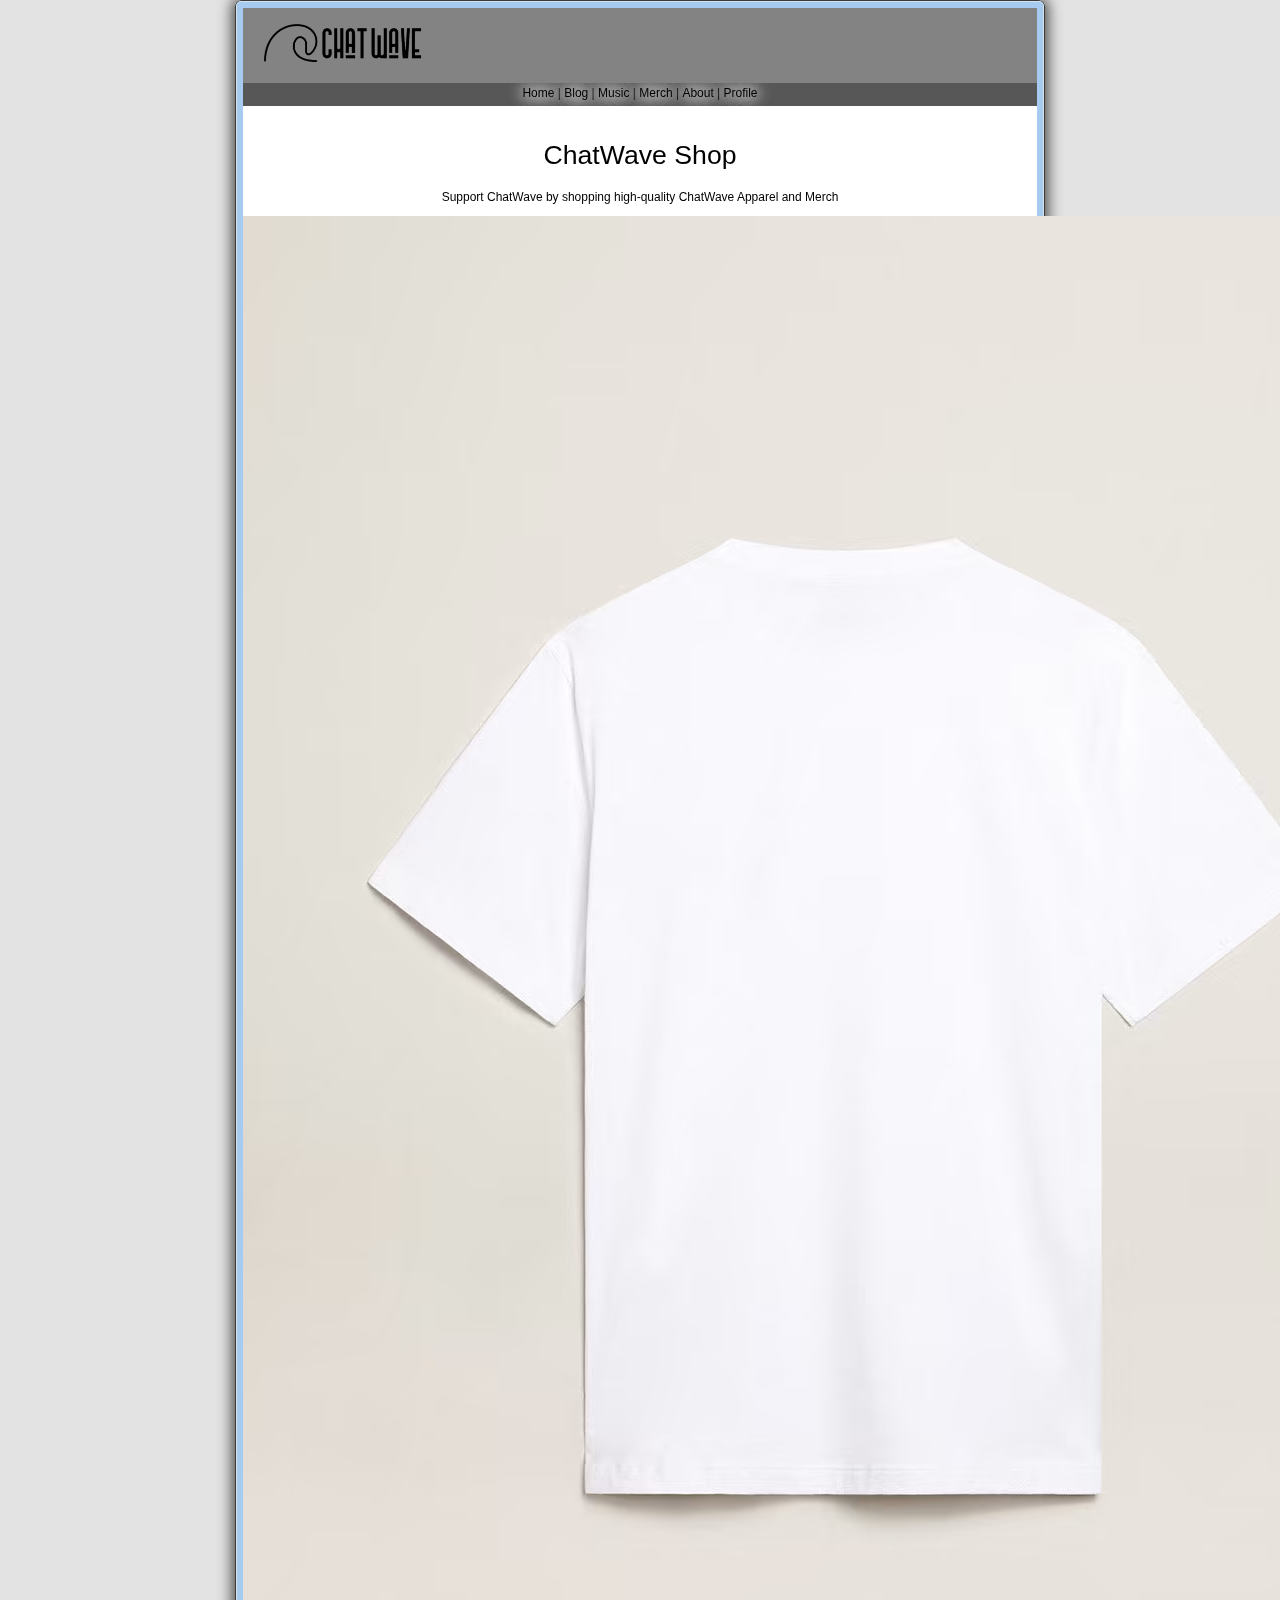
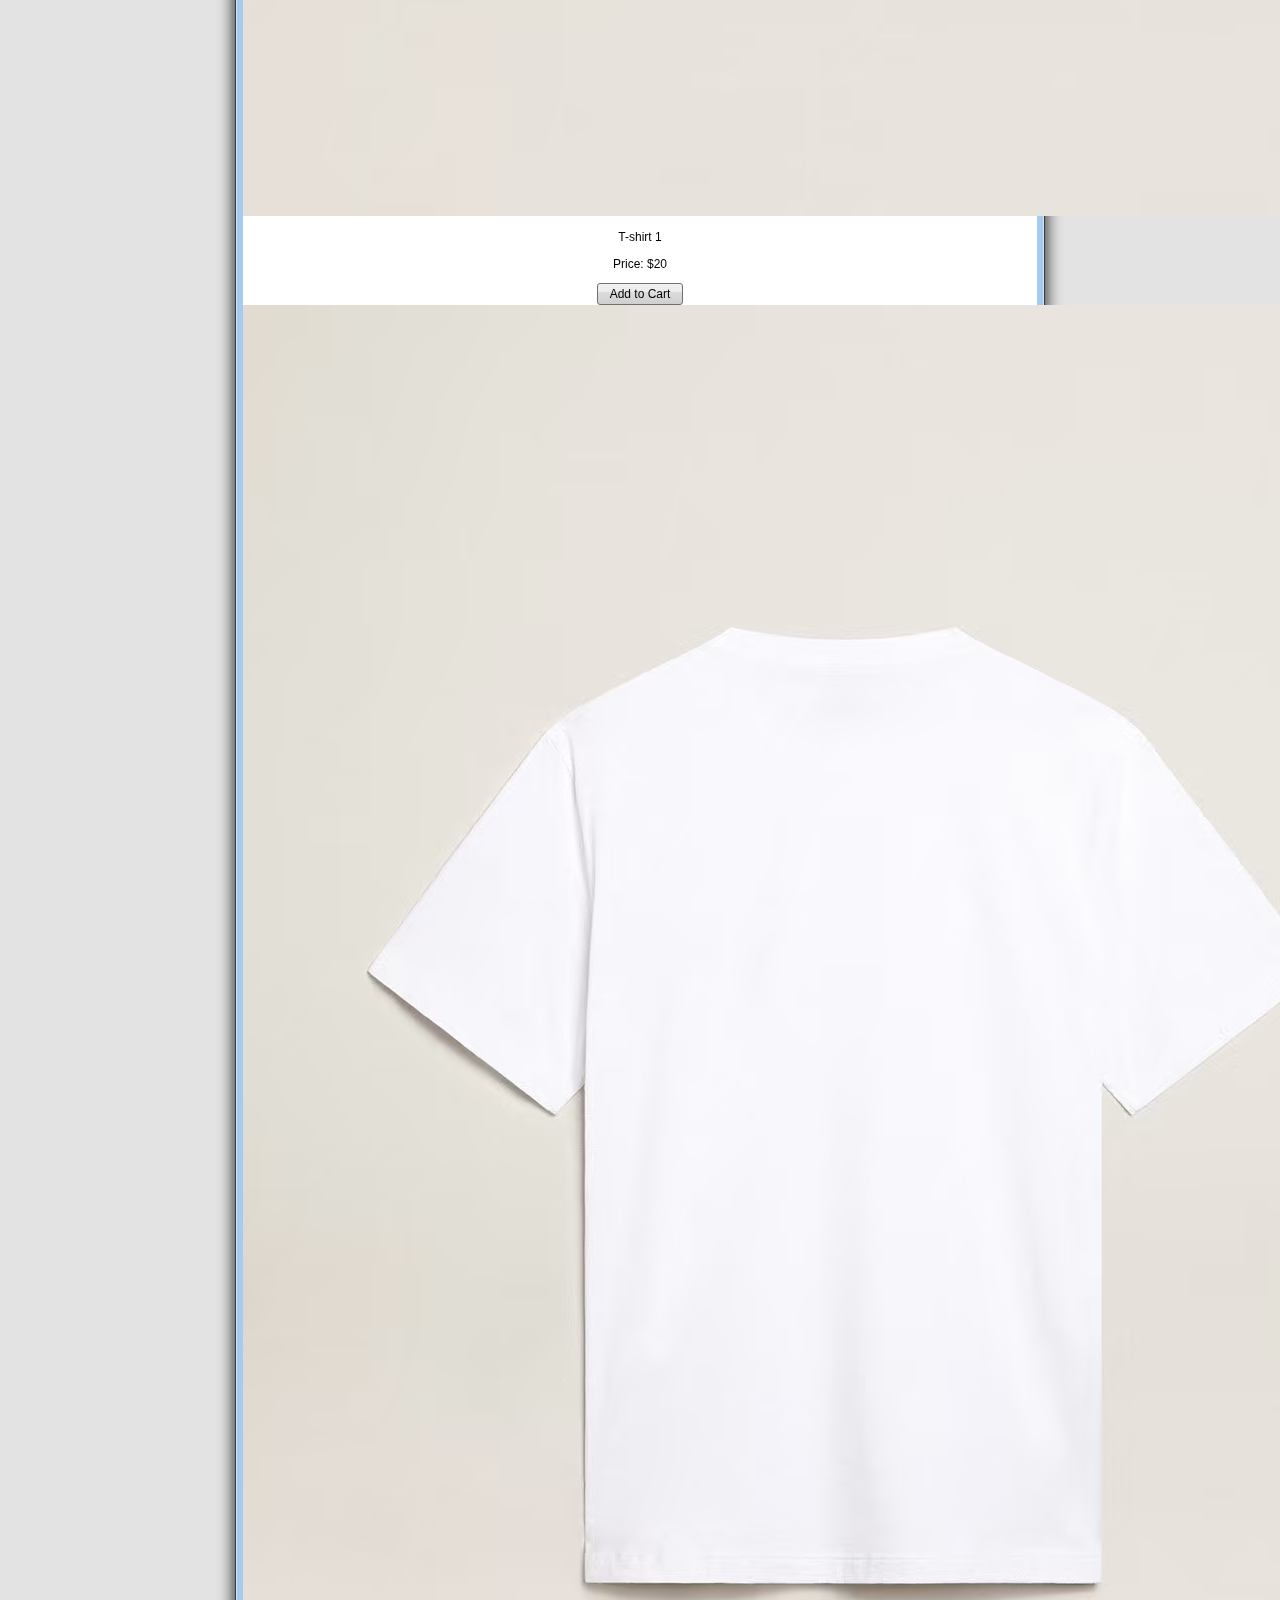
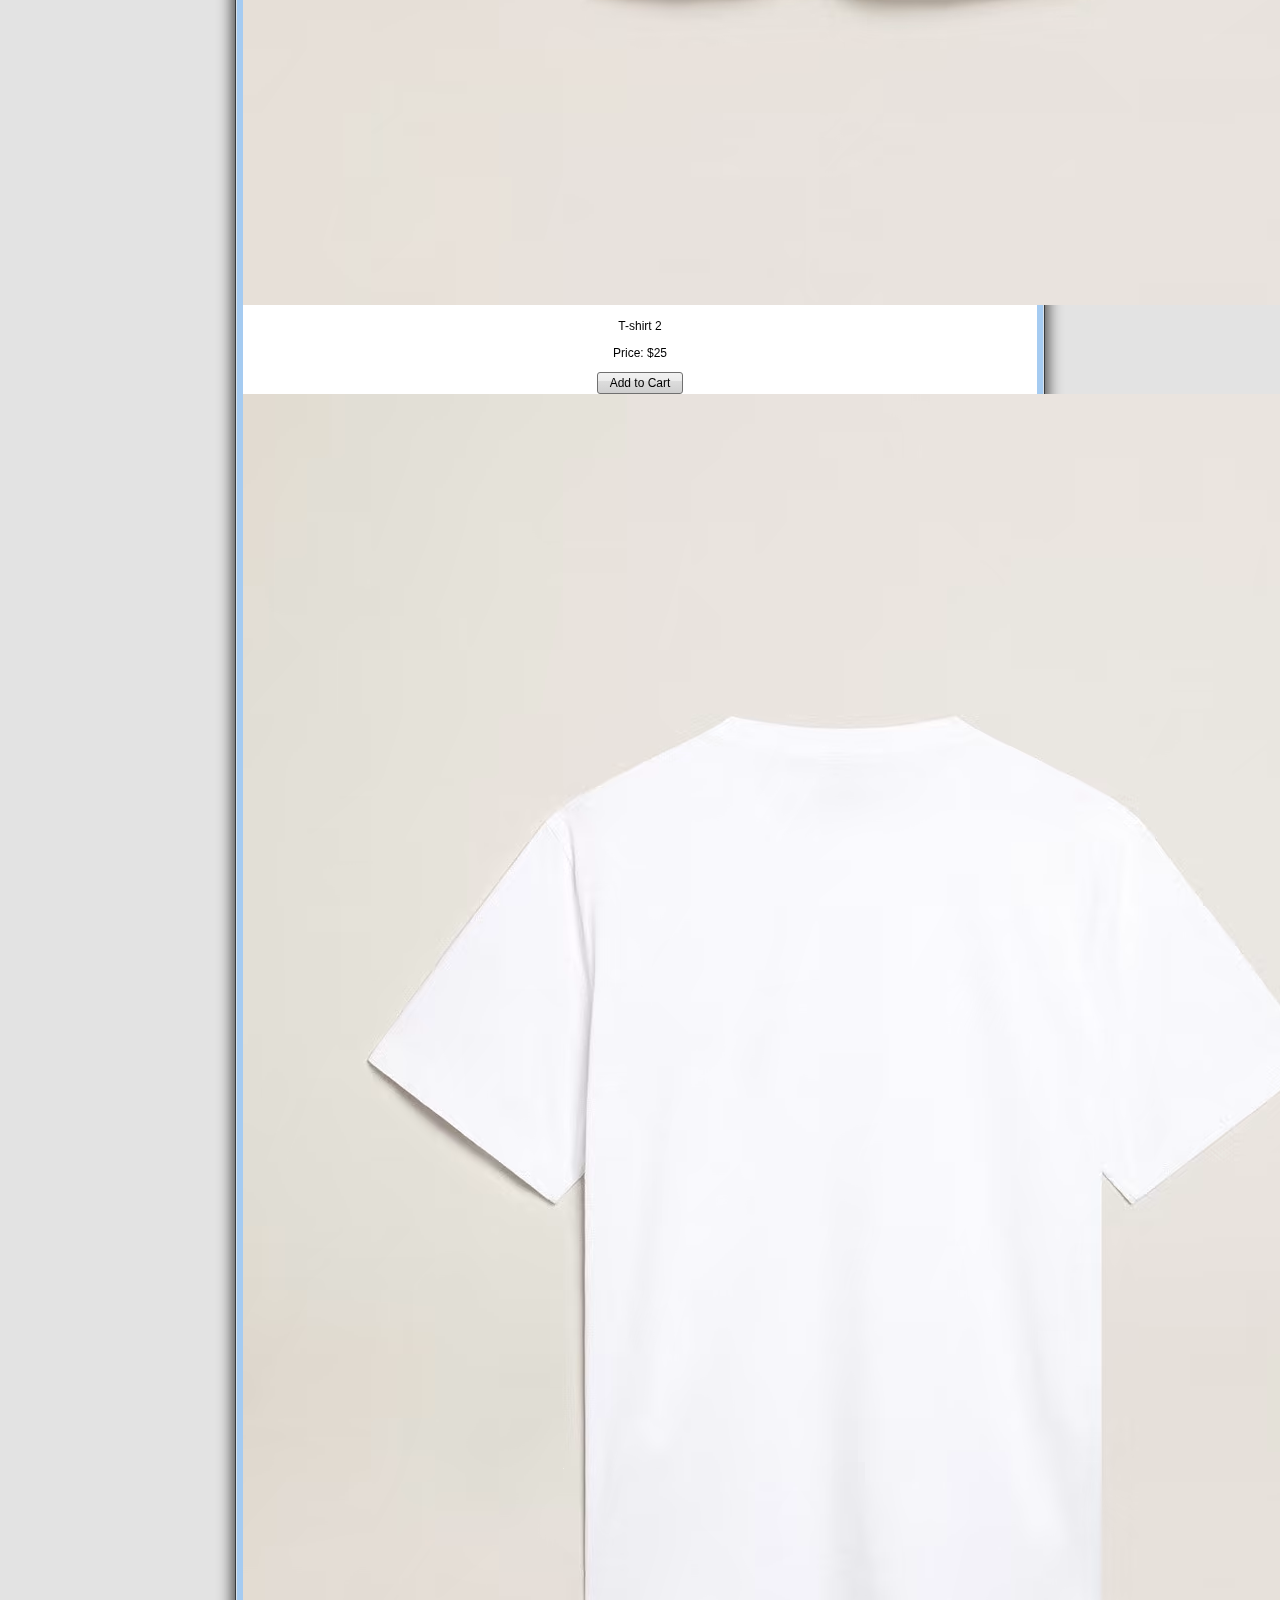
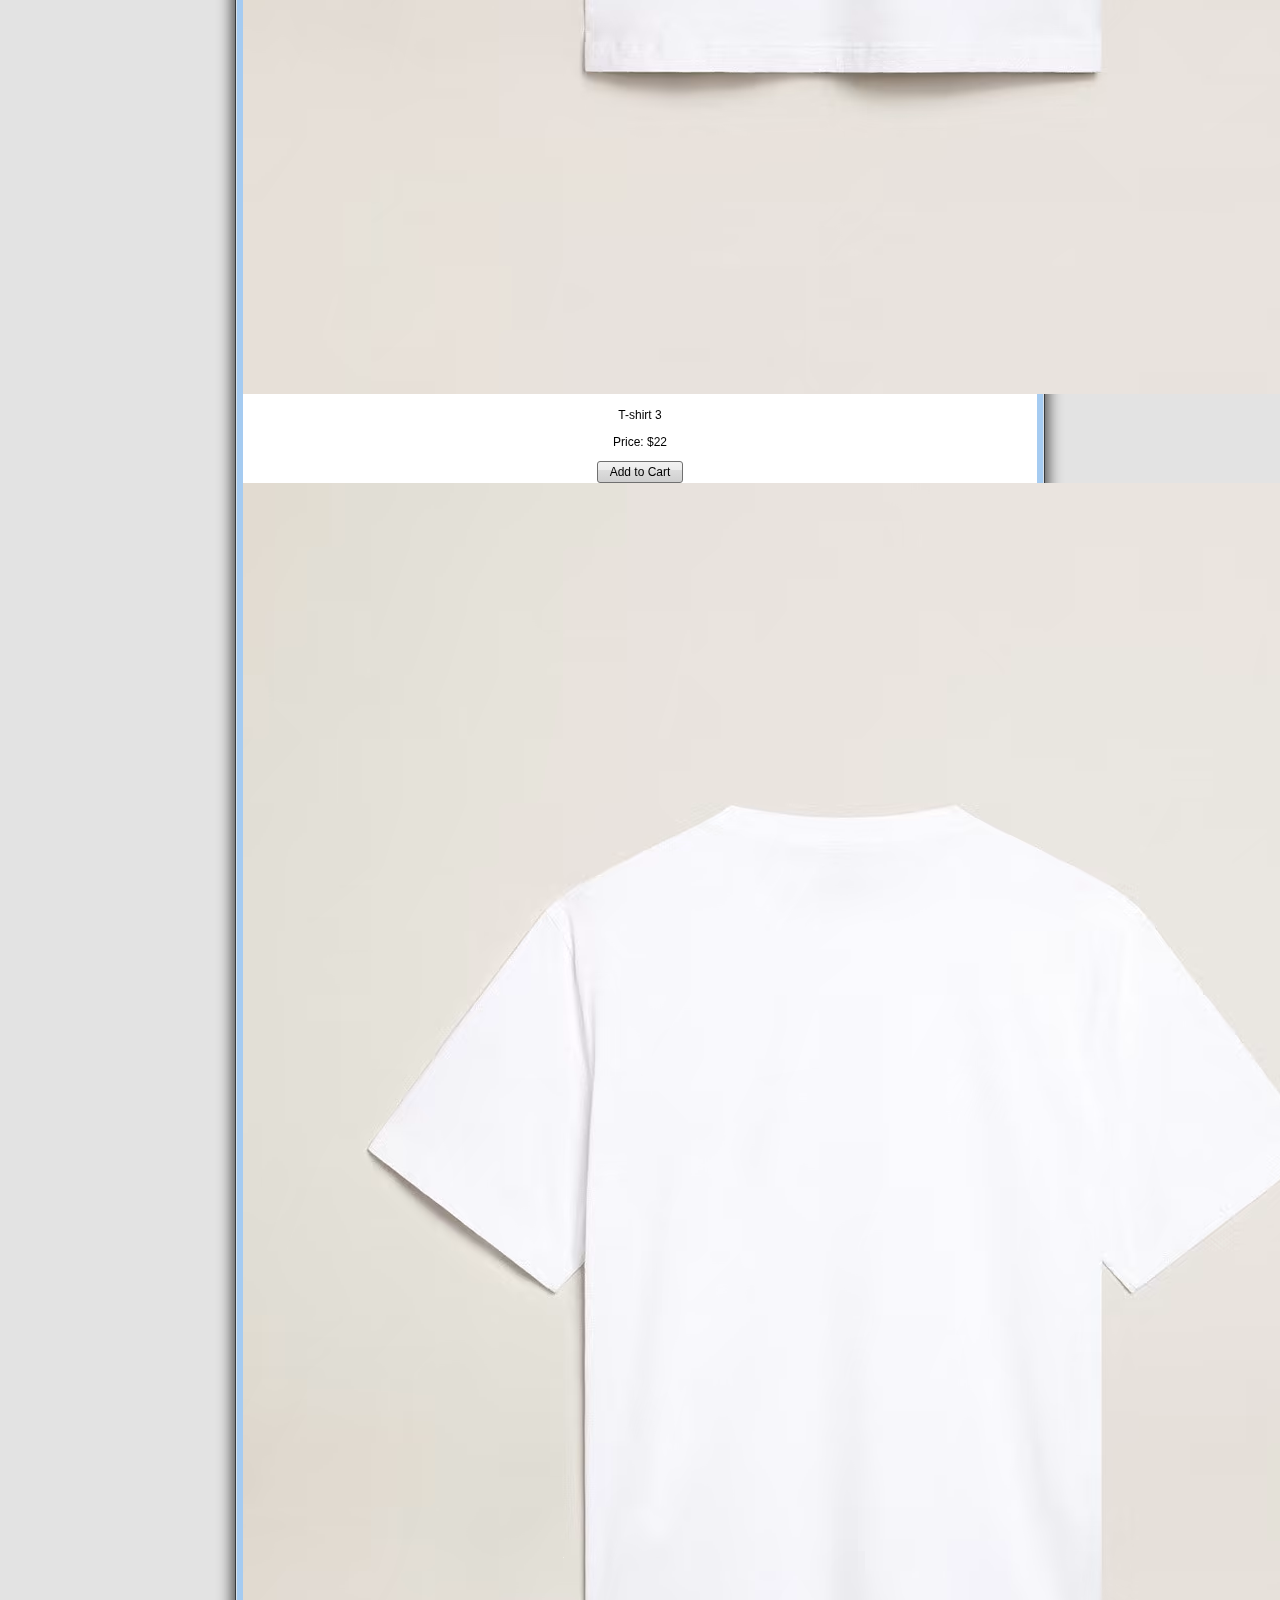
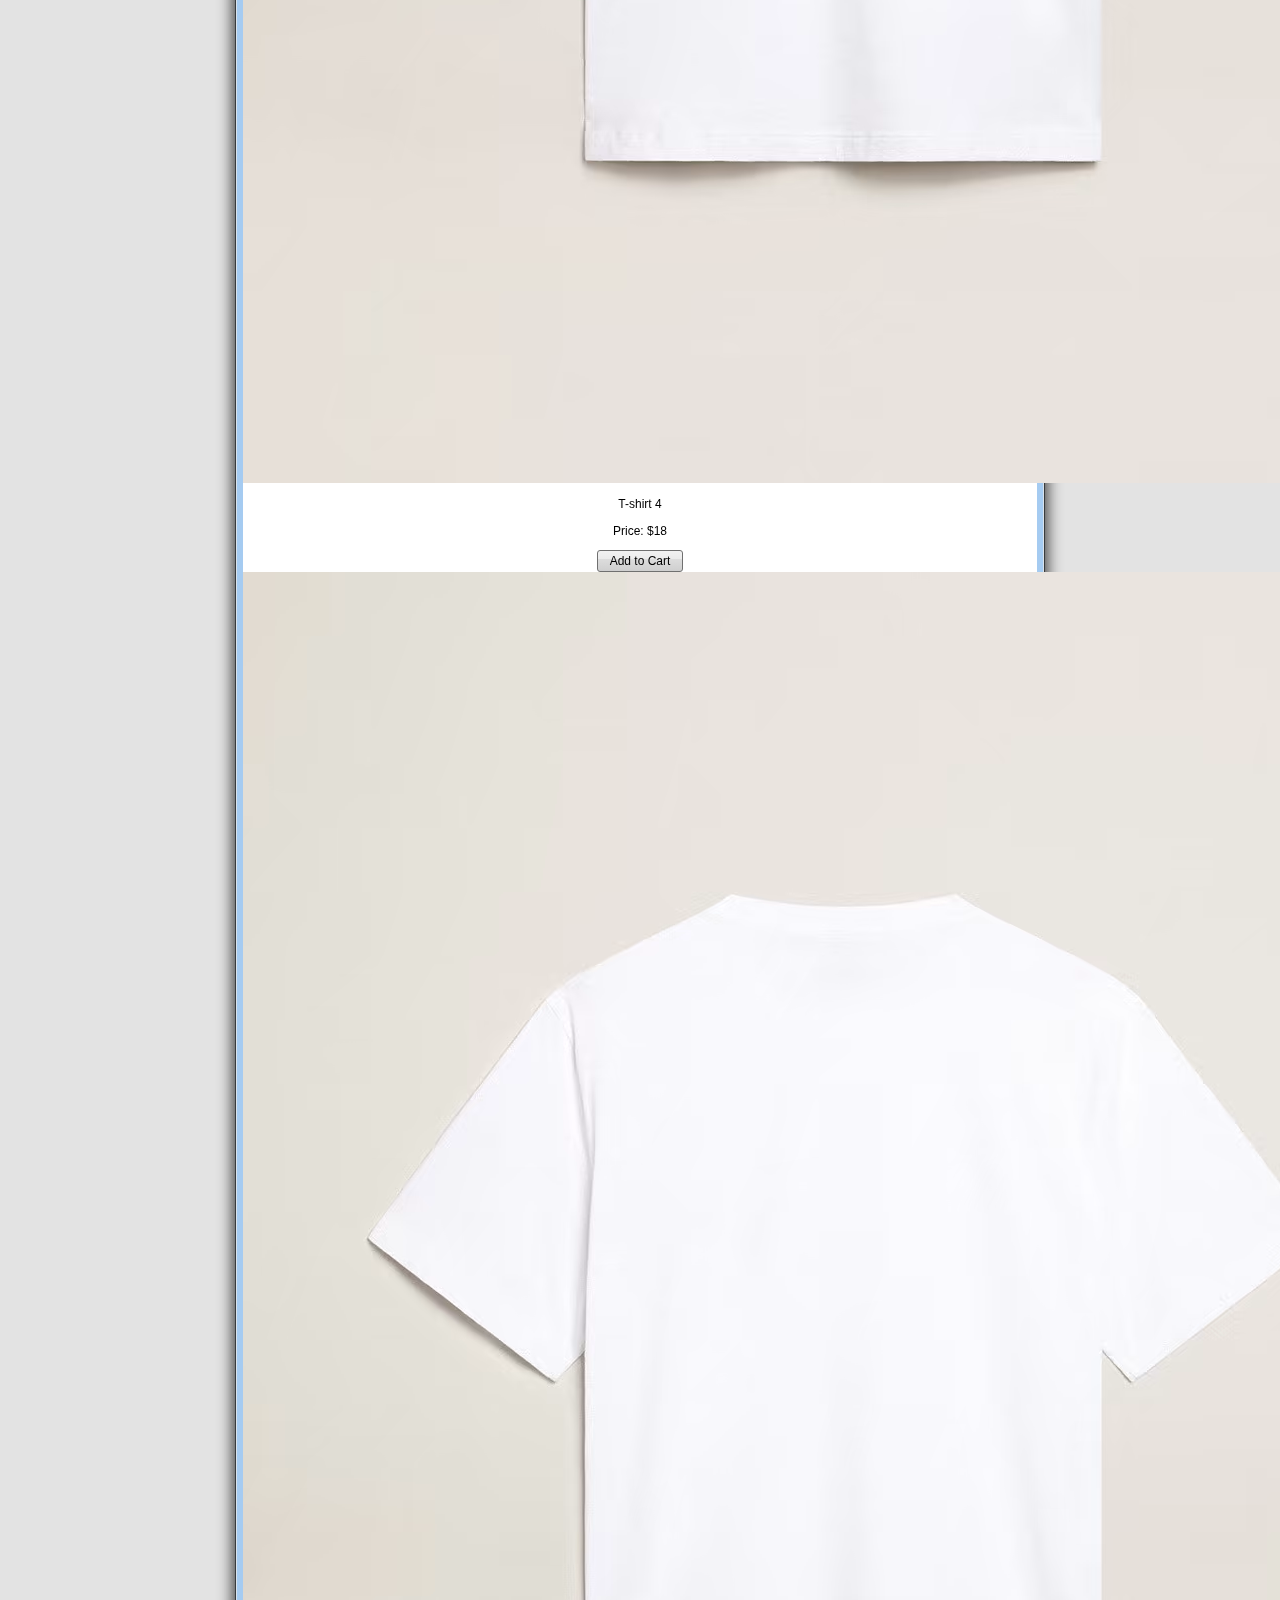
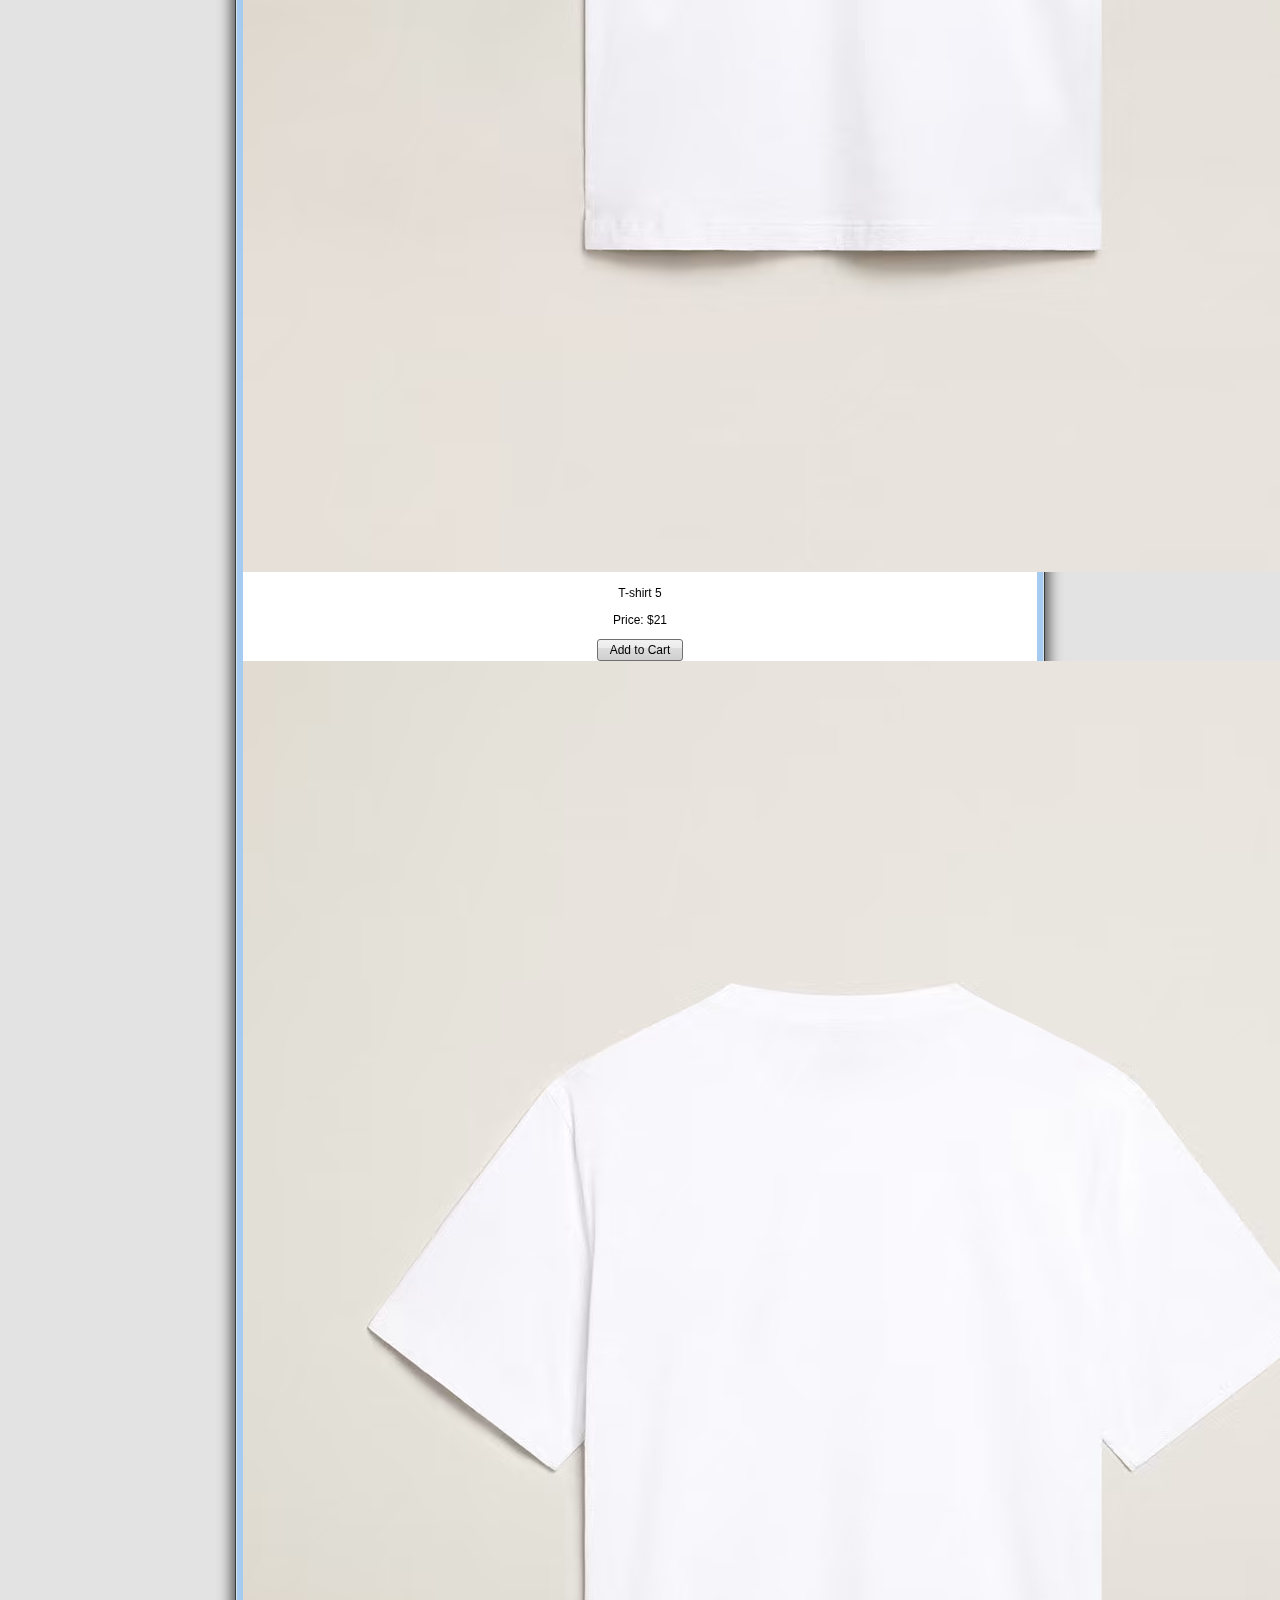
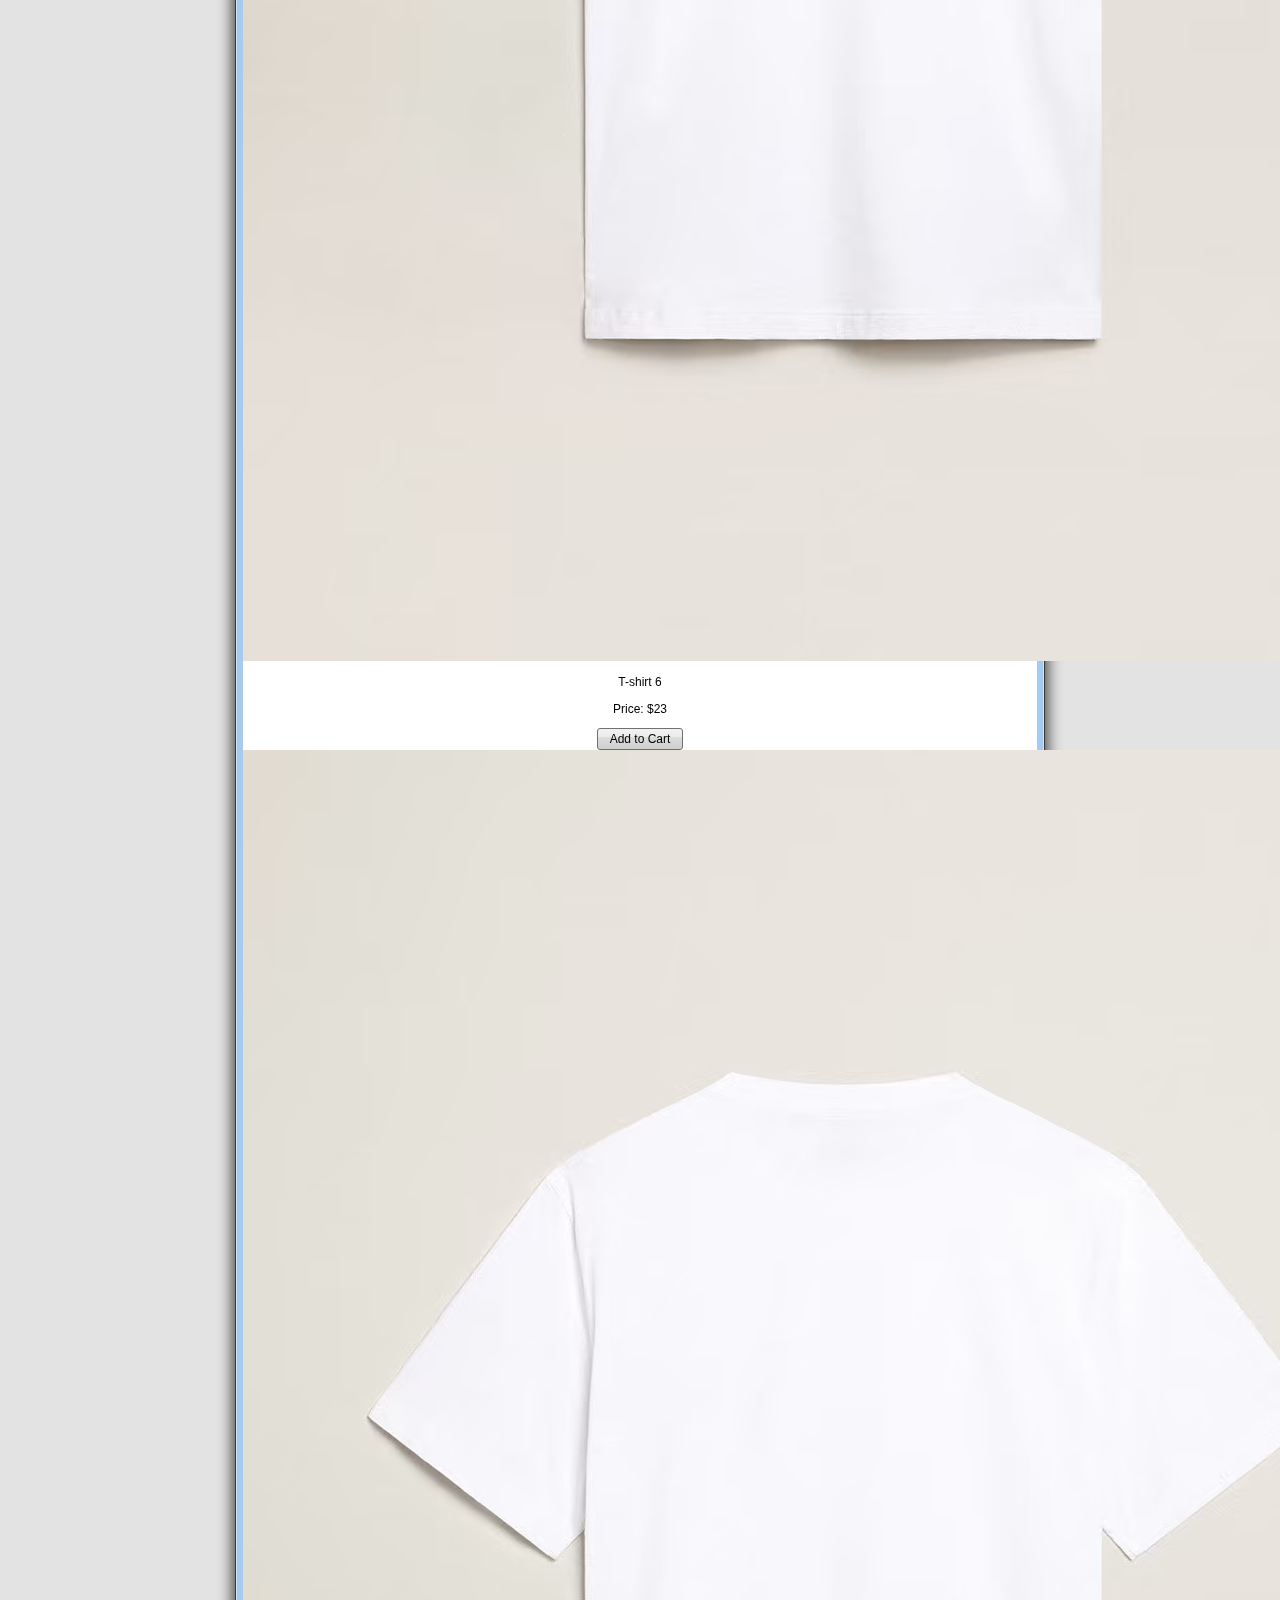
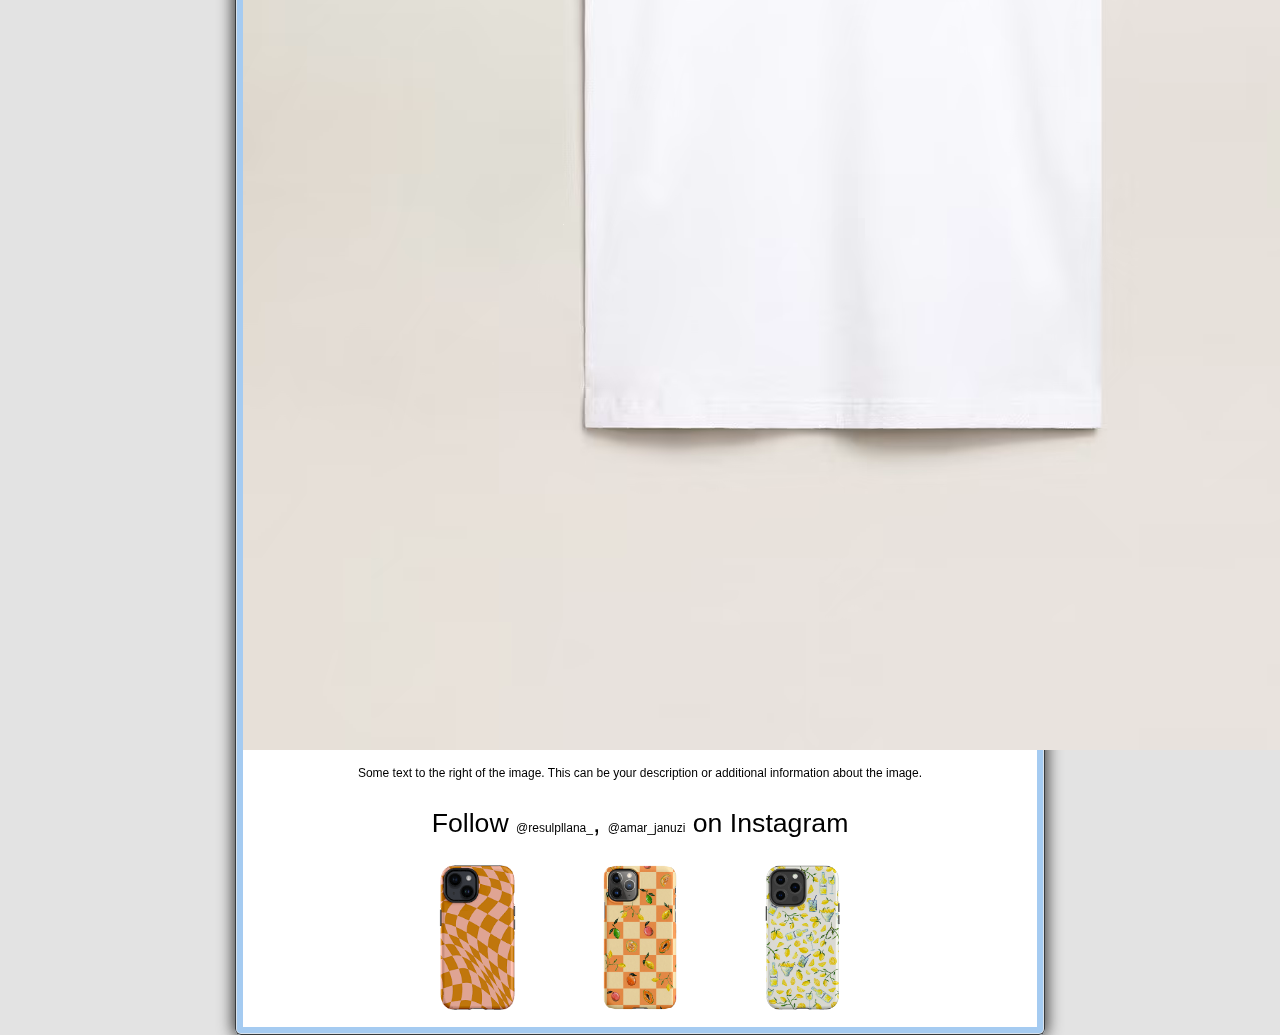
==== commit 6e64a898: "Add files via upload" ====
--- a/merch.html
+++ b/merch.html
@@ -4,7 +4,7 @@
 <head>
     <meta charset="UTF-8">
     <meta name="viewport" content="width=device-width, initial-scale=1.0">
-    <title>About ChatWave</title>
+    <title>Merch</title>
     <link rel="stylesheet" href="merch.css">
     <link rel="stylesheet" href="https://cdnjs.cloudflare.com/ajax/libs/font-awesome/5.15.1/css/all.min.css">
 
@@ -37,11 +37,74 @@
                     </ul>
                 </nav>
         </nav>
-
+<main>
   <h1>ChatWave Shop</h1>
 
   <h3>Support ChatWave by shopping high-quality ChatWave Apparel and Merch</h3>
-    
+
+  <div class="grid-container">
+    <div class="grid-item">
+        <img src="exmerch.png" alt="T-shirt 1">
+        <h2>T-shirt 1</h2>
+        <p>Price: $20</p>
+        <button>Add to Cart</button>
+    </div>
+    <div class="grid-item">
+        <img src="exmerch.png" alt="T-shirt 2">
+        <h2>T-shirt 2</h2>
+        <p>Price: $25</p>
+        <button>Add to Cart</button>
+    </div>
+    <div class="grid-item">
+        <img src="exmerch.png" alt="T-shirt 3">
+        <h2>T-shirt 3</h2>
+        <p>Price: $22</p>
+        <button>Add to Cart</button>
+    </div>
+    <div class="grid-item">
+        <img src="exmerch.png" alt="T-shirt 4">
+        <h2>T-shirt 4</h2>
+        <p>Price: $18</p>
+        <button>Add to Cart</button>
+    </div>
+    <div class="grid-item">
+        <img src="exmerch.png" alt="T-shirt 5">
+        <h2>T-shirt 5</h2>
+        <p>Price: $21</p>
+        <button>Add to Cart</button>
+    </div>
+    <div class="grid-item">
+        <img src="exmerch.png" alt="T-shirt 6">
+        <h2>T-shirt 6</h2>
+        <p>Price: $23</p>
+        <button>Add to Cart</button>
+    </div>
+</div>
+
+
+
+<div class="image-with-text">
+    <div class="image-container">
+        <img src="exmerch.png" >
+    </div>
+    <div class="text-container">
+        <p>Some text to the right of the image. This can be your description or additional information about the image.</p>
+    </div>
+</div>
+
+
+
+
+<div class="end">
+    <h1>Follow <a href="https://www.instagram.com/resulpllana_/" target="_blank">@resulpllana_</a>, <a href="https://www.instagram.com/amar_januzi/" target="_blank">@amar_januzi</a> on Instagram</h1>
+    <div class="image-row">
+        <img src="phone.png" width="20%">
+        <img src="phone2.png" width="20%">
+        <img src="phone3.png" width="20%">
+       
+    </div>
+</div>
+</main>
 </body>
 
 </html>
